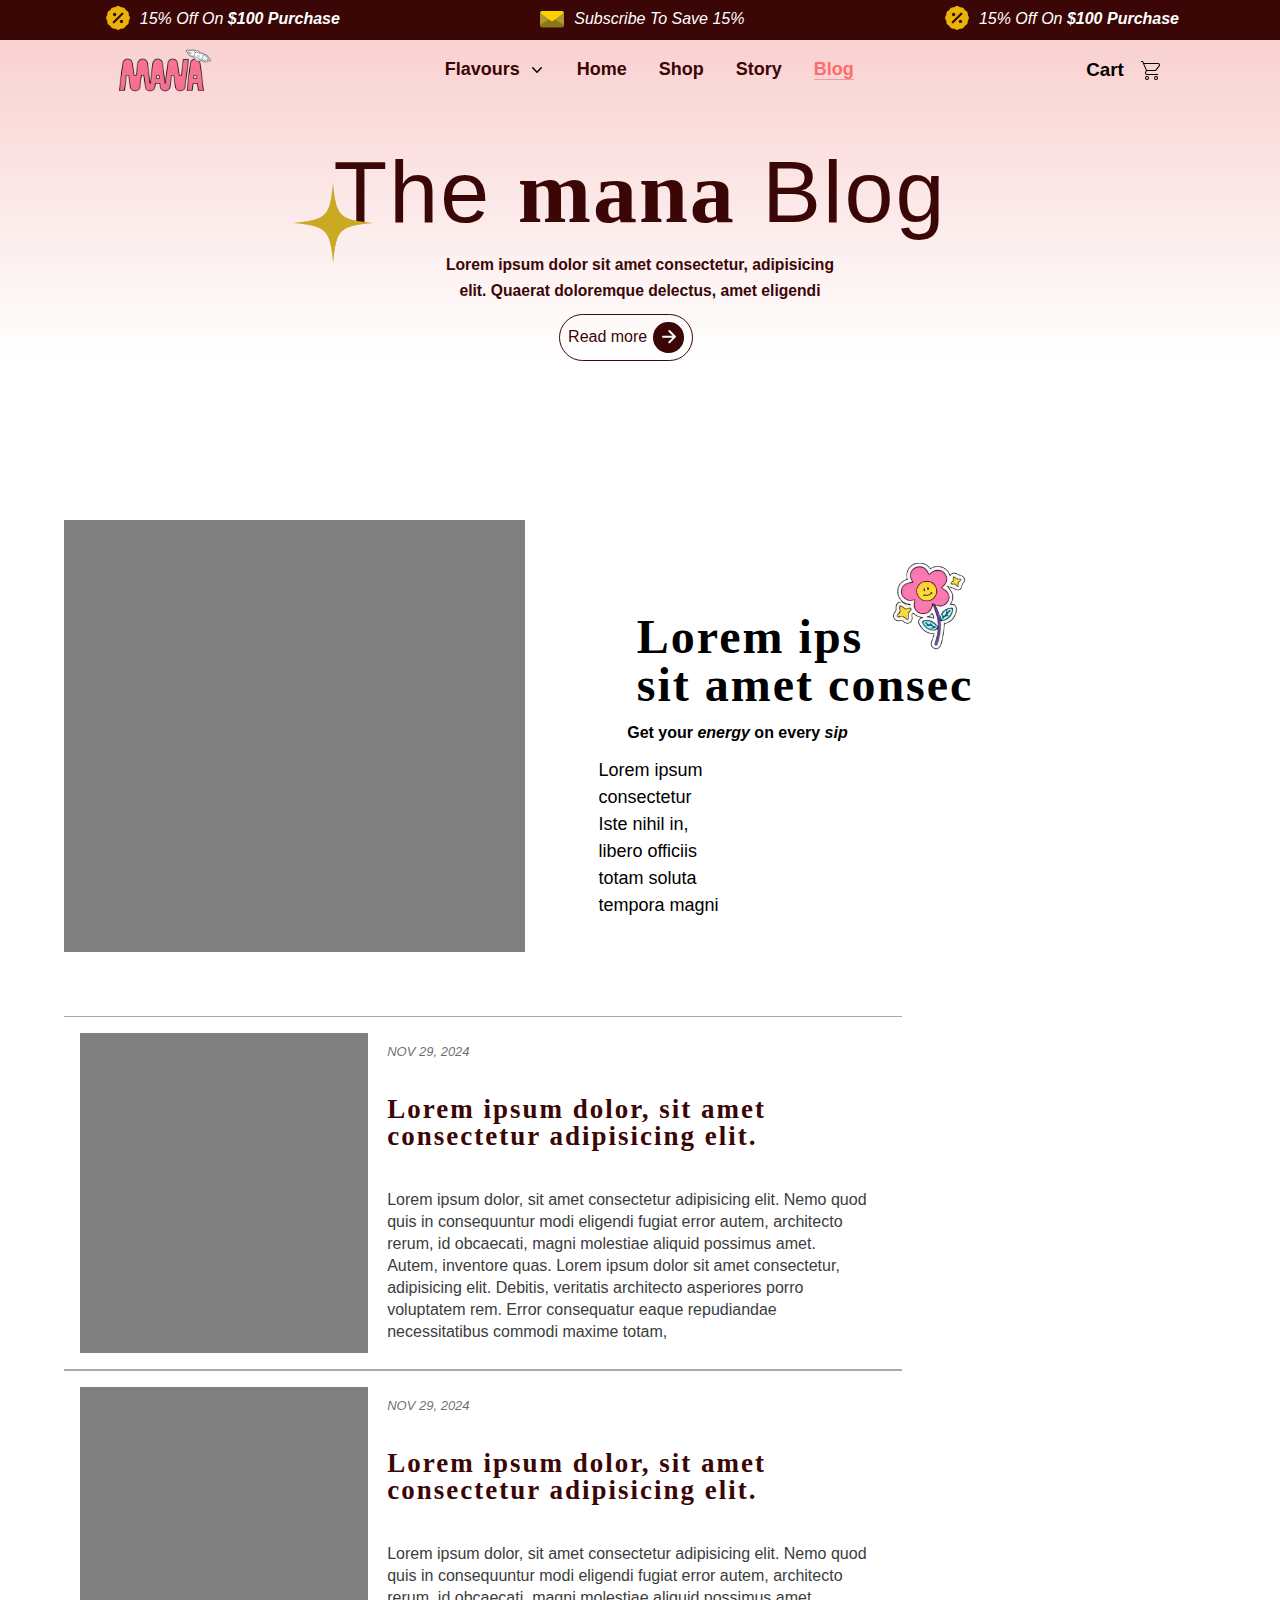
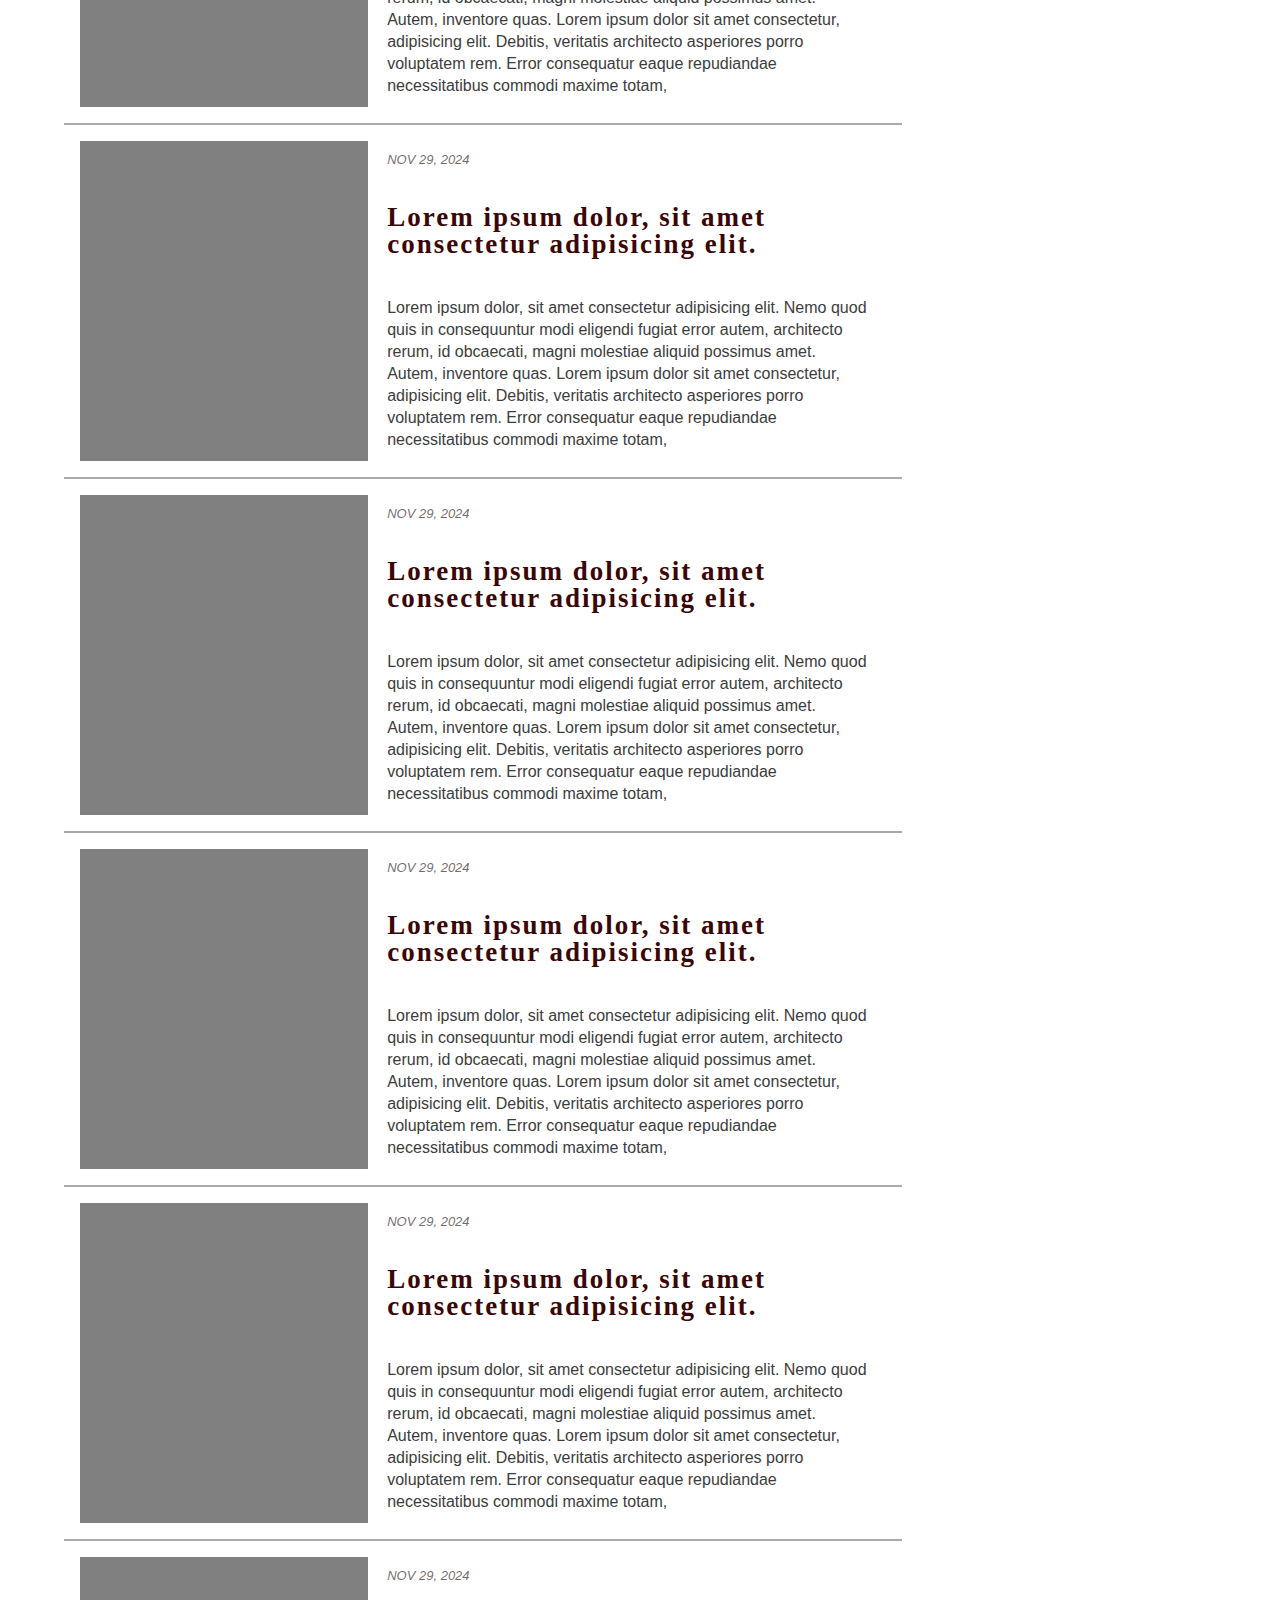
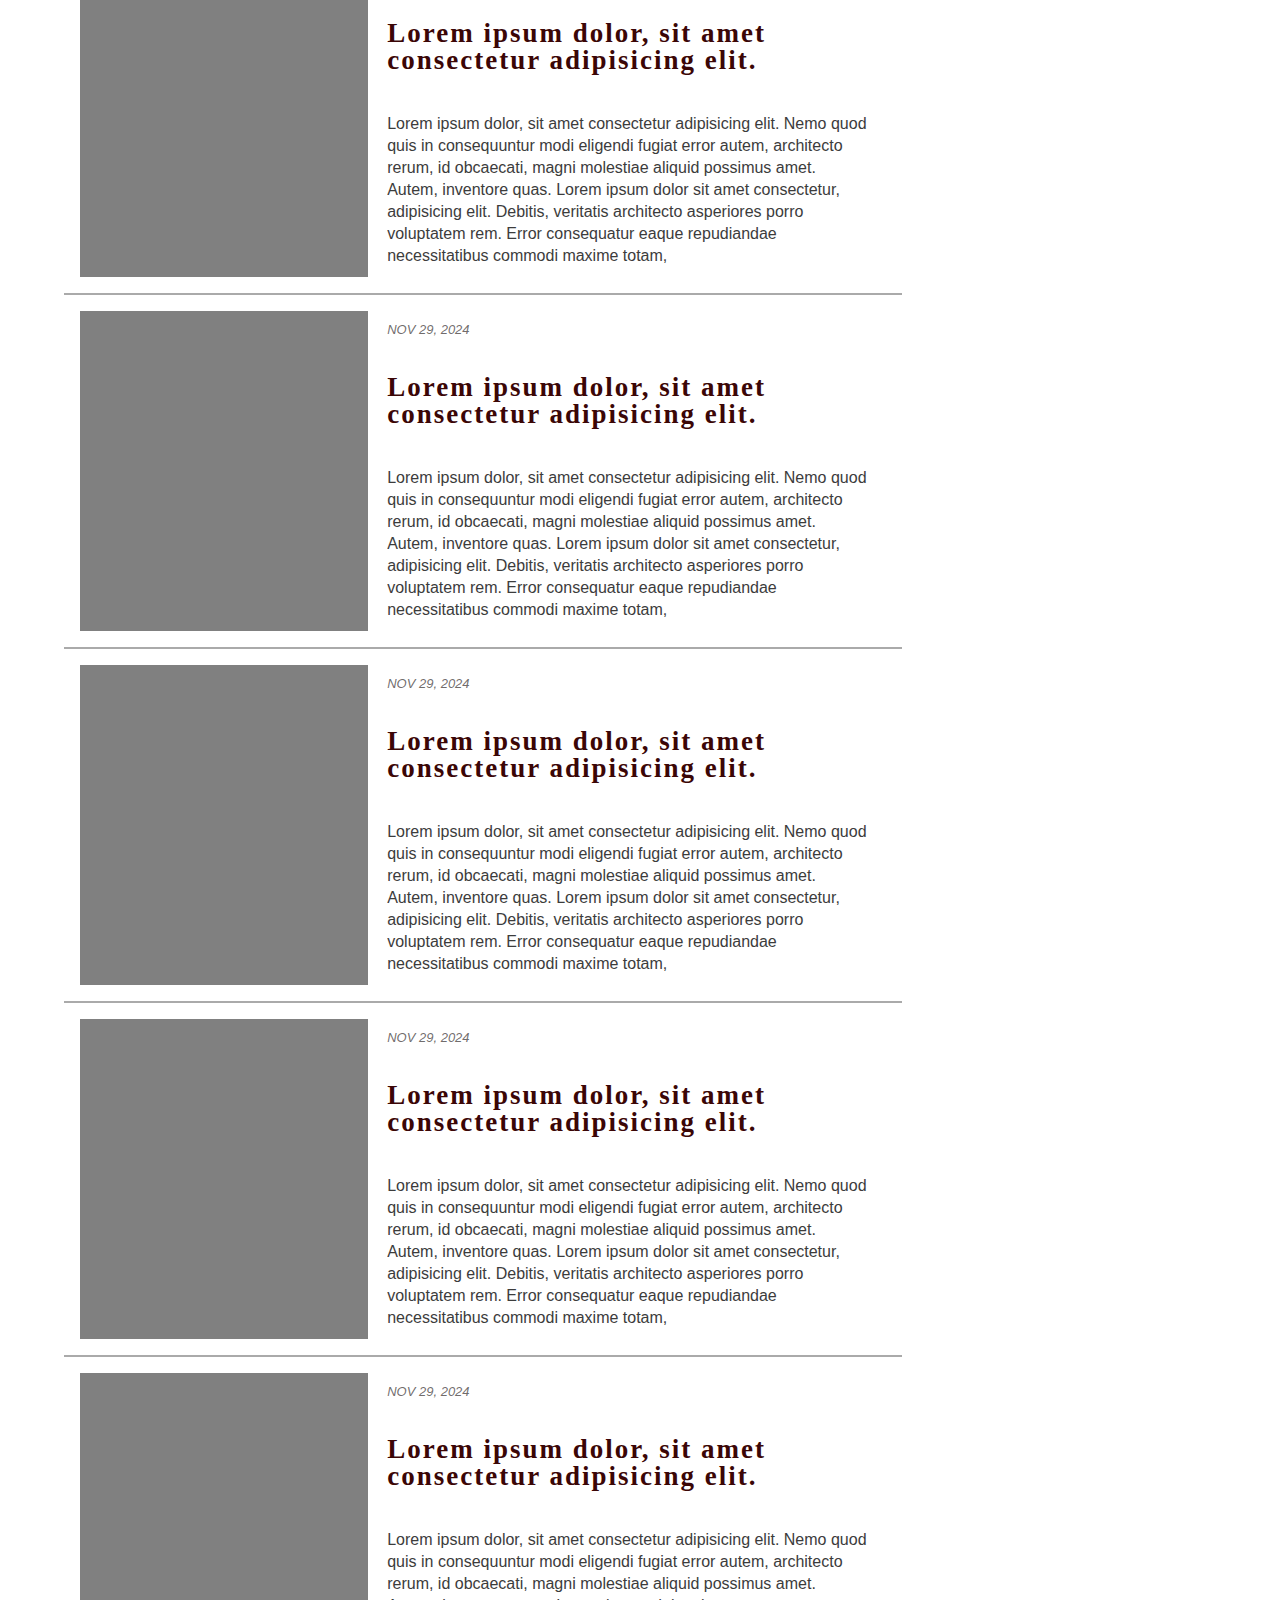
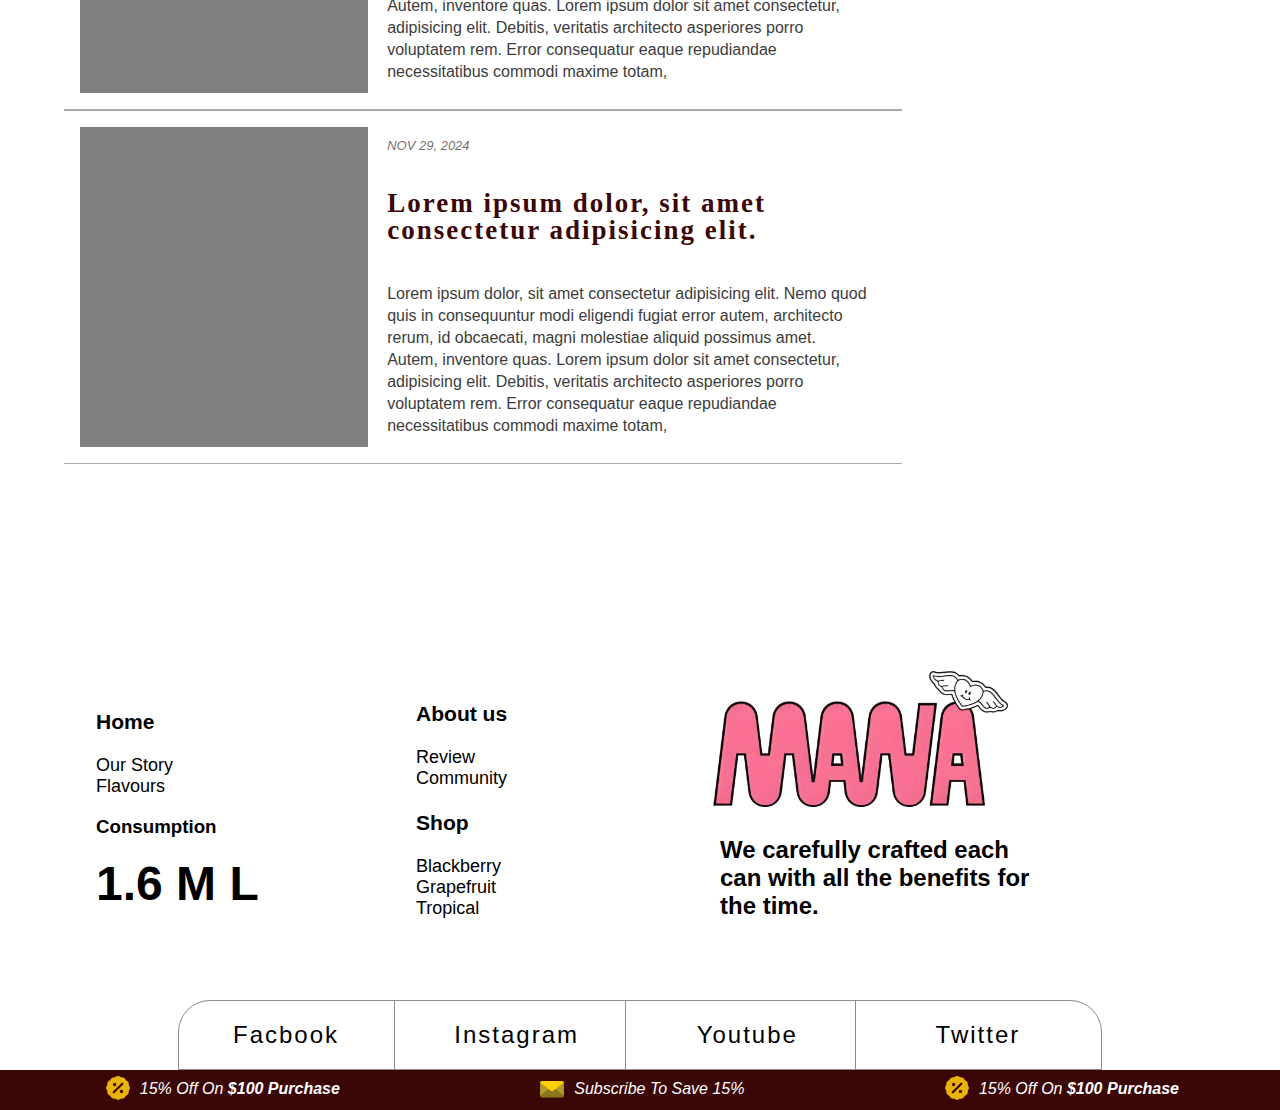
==== blog.html @ 2d3f2425 "alot of changes" ====
<!DOCTYPE html>
<html lang="en">
<head>
    <meta charset="UTF-8">
    <meta name="viewport" content="width=device-width, initial-scale=1.0">
    <title>mana blog</title>
    <link rel="stylesheet" href="./StyleSheets/blog.css">
    <link rel="stylesheet" href="./StyleSheets/CommonStyles.css">
    <link rel="stylesheet" href="./style.css">
    <link rel="stylesheet" href="./StyleSheets/MediaQueries.css">
    <script defer src="script.js"></script>
</head>
<body>
    <div class="flex-row row-align focusSection" >

        <div class="flex-row focusItems itemF">
            <svg xmlns="http://www.w3.org/2000/svg" width="24px" height="24px" viewBox="0 0 14 14">
                <path fill="#eab308" fill-rule="evenodd" d="M5.514.61a2.395 2.395 0 0 1 3.023 0l.16.13l.202-.033a2.395 2.395 0 0 1 2.618 1.512l.073.191l.191.073a2.395 2.395 0 0 1 1.512 2.618l-.033.203l.13.159l-.341.277l.34-.277c.717.88.717 2.142 0 3.023l-.129.159l.033.202a2.395 2.395 0 0 1-1.512 2.618l-.191.073l-.073.192a2.395 2.395 0 0 1-2.618 1.511l-.203-.032l-.159.129a2.395 2.395 0 0 1-3.023 0l.316-.388l-.316.388l-.159-.13l-.202.033a2.395 2.395 0 0 1-2.618-1.511l-.073-.192l-.192-.073A2.395 2.395 0 0 1 .76 8.847l.033-.202l-.13-.16a2.395 2.395 0 0 1 0-3.022l.13-.16l-.033-.202a2.395 2.395 0 0 1 1.51-2.618l.192-.073l.073-.191A2.395 2.395 0 0 1 5.153.707l.202.033zm4.454 3.422a.625.625 0 0 0-.884 0l-5 5a.625.625 0 1 0 .884.884l5-5a.625.625 0 0 0 0-.884m-4.942-.058a1 1 0 1 0 0 2a1 1 0 0 0 0-2m4 4a1 1 0 1 0 0 2a1 1 0 0 0 0-2" clip-rule="evenodd"/>
            </svg>
            <p>15% off on <strong>$100 purchase</strong></p>
        </div>

        <div class="flex-row focusItems itemF">
            <svg xmlns="http://www.w3.org/2000/svg" width="24px" height="24px" viewBox="0 0 512 512">
                <path fill="#8C771D" d="M511.96 425.623c-.076.14-.204.238-.287.374c-6.971 18.262-24.524 31.291-45.241 31.291H45.711c-1.579 0-3.044-.37-4.584-.517h-.612c-.159-.019-.287-.102-.446-.121c-10.136-1.193-19.259-5.374-26.495-11.827c-.136-.121-.317-.177-.453-.298l.083-.064c-1.707-1.556-3.482-3.051-4.955-4.837A48.452 48.452 0 0 1 .13 425.466c-.03-.042-.068-.072-.091-.117l.045-.038C-1.789 420.137 220.743 252 220.743 252c27.59-20.913 42.265-20.589 70.164 0c0 0 222.857 168.273 220.916 173.519l.137.104z"/>
                <path fill="#B3992A" d="M256.133 232.687L1.216 423.874V153.025c0-26.4 21.397-47.797 47.797-47.797h414.24c26.4 0 47.797 21.397 47.797 47.797v270.849L256.133 232.687z"/>
                <path fill="#FFD001" d="M3.984 136.661c.074-.138.201-.234.283-.368c6.864-17.981 24.146-30.809 44.543-30.809h414.238c1.554 0 2.997.364 4.514.509h.602c.156.019.283.1.439.119c9.979 1.175 18.963 5.291 26.086 11.645c.134.119.312.175.446.294l-.082.063c1.681 1.532 3.428 3.004 4.878 4.763a47.745 47.745 0 0 1 7.994 13.939c.03.041.067.071.089.115l-.045.037c1.844 5.094-217.258 170.64-217.258 170.64c-27.165 20.591-41.613 20.271-69.083 0c0 0-219.422-165.68-217.511-170.845l-.133-.102z"/>
            </svg>
            <p>Subscribe to save 15%</p>
        </div>

        <div class="flex-row focusItems hide1000 itemF">
            <svg xmlns="http://www.w3.org/2000/svg" width="24px" height="24px" viewBox="0 0 14 14">
                <path fill="#eab308" fill-rule="evenodd" d="M5.514.61a2.395 2.395 0 0 1 3.023 0l.16.13l.202-.033a2.395 2.395 0 0 1 2.618 1.512l.073.191l.191.073a2.395 2.395 0 0 1 1.512 2.618l-.033.203l.13.159l-.341.277l.34-.277c.717.88.717 2.142 0 3.023l-.129.159l.033.202a2.395 2.395 0 0 1-1.512 2.618l-.191.073l-.073.192a2.395 2.395 0 0 1-2.618 1.511l-.203-.032l-.159.129a2.395 2.395 0 0 1-3.023 0l.316-.388l-.316.388l-.159-.13l-.202.033a2.395 2.395 0 0 1-2.618-1.511l-.073-.192l-.192-.073A2.395 2.395 0 0 1 .76 8.847l.033-.202l-.13-.16a2.395 2.395 0 0 1 0-3.022l.13-.16l-.033-.202a2.395 2.395 0 0 1 1.51-2.618l.192-.073l.073-.191A2.395 2.395 0 0 1 5.153.707l.202.033zm4.454 3.422a.625.625 0 0 0-.884 0l-5 5a.625.625 0 1 0 .884.884l5-5a.625.625 0 0 0 0-.884m-4.942-.058a1 1 0 1 0 0 2a1 1 0 0 0 0-2m4 4a1 1 0 1 0 0 2a1 1 0 0 0 0-2" clip-rule="evenodd"/>
            </svg>
            <p>15% off on <strong>$100 purchase</strong></p>
        </div>
    </div>

    <div id="topSect" style="height: 20em;">
        <nav class="flex-row row-align">
            <div style="width: 6em; height: 3em;">
                <img src="./assets/images/LOGO.png" alt="logo" width="100%" height="100%">
            </div>

            <div>
                <ul class="hide1000">
                    <li>
                        <div class="dropdown">
                            <!-- drop button  -->
                            <a href="#" class="dropbtn flex-row navItem transition200">
                                Flavours
                                <svg class="transition200" xmlns="http://www.w3.org/2000/svg" width="16px" height="16px"
                                    viewBox="0 0 16 16">
                                    <path fill="none" stroke="#000000" stroke-linecap="round" stroke-linejoin="round"
                                        stroke-width="1.5" d="M3.75 5.75L8 10.25l4.25-4.5" />
                                </svg>
                            </a>
                            <!-- drop content  -->
                            <div class="dropdown-content transition200">
                                <a href="#">Lemon <img src="./assets/icons/lemon_.png" alt=""></a>
                                <a href="#">Mango <img src="./assets/icons/mango_.png" alt=""></a>
                                <a href="#">Cherry <img src="./assets/icons/cherries_.png" alt=""></a>
                                <a href="#">More... </a>
                            </div>
                        </div>
                    </li>
                    <li><a class="navItem transition200" href="./index.html">Home</a></li>
                    <li><a class="navItem transition200" href="./shop.html">Shop</a> </li>
                    <li><a class="navItem transition200" href="./story.html">Story</a></li>
                    <li><a class="selceted" href="">Blog</a></li>
                </ul>
            </div>

            <div id="sidebar" class="flex-col">
                <ul class="flex-col p-abs">
                    <li onclick="sidebarClose()" style="border: none; width: 24px; height: 24px;">
                        <svg xmlns="http://www.w3.org/2000/svg" width="100%" height="100%" viewBox="0 -960 960 960"
                            fill="#e8eaed">
                            <path
                                d="m256-200-56-56 224-224-224-224 56-56 224 224 224-224 56 56-224 224 224 224-56 56-224-224-224 224Z" />
                        </svg>
                    </li>

                    <li id="sideDrop" style="border: none;">
                        <details class="sideItem flex-row row-align">
                            <summary>
                                Flavours
                                <svg class="transition200" xmlns="http://www.w3.org/2000/svg" width="16px" height="16px"
                                    viewBox="0 0 16 16">
                                    <path fill="none" stroke="#fff" stroke-linecap="round" stroke-linejoin="round"
                                        stroke-width="1.5" d="M3.75 5.75L8 10.25l4.25-4.5" />
                                </svg>
                            </summary>
                            <ul class="flex-col">
                                <li><a class="flex-row row-align gap" href="#"><img src="./assets/icons/lemon_.png"
                                            alt="">Lemon</a></li>
                                <li><a class="flex-row row-align gap" href="#"><img src="./assets/icons/mango_.png"
                                            alt="">Mango</a></li>
                                <li><a class="flex-row row-align gap" href="#"><img src="./assets/icons/cherries_.png"
                                            alt="">Cherry</a></li>
                                <li><a class="flex-row row-align gap" href="#">More... </a></li>
                            </ul>
                        </details>
                    </li>
                    <li class="sideItem transition200"><a style="color: white;" href="./index.html">Home</a></li>
                    <li class="sideItem transition200"><a style="color: white;" href="./shop.html">Shop</a></li>
                    <li class="selceted">Blog</li>
                    <li class="sideItem transition200"><a style="color: white;"  href="./story.html">Story</a></li>
                </ul>
            </div>

            <div class="flex-row row-align" class="flex-row row-align" style="gap: 0.5em;">
                <div onclick="sideBarOpen()" id="hamburger" class="flex-row row-align">
                    <svg xmlns="http://www.w3.org/2000/svg" height="24px" viewBox="0 -960 960 960" width="24px"
                        fill="#696969">
                        <path d="M120-240v-80h720v80H120Zm0-200v-80h720v80H120Zm0-200v-80h720v80H120Z" />
                    </svg>
                </div>
                <div id="cart" class="flex-row row-align">
                    <h3>Cart</h3>
                    <div class="circle flex-row row-align" style="background-color: transparent;">
                        <svg xmlns="http://www.w3.org/2000/svg" width="24px" height="24px" viewBox="0 0 24 24">
                            <path fill="#000"
                                d="M16 18a2 2 0 0 1 2 2a2 2 0 0 1-2 2a2 2 0 0 1-2-2a2 2 0 0 1 2-2m0 1a1 1 0 0 0-1 1a1 1 0 0 0 1 1a1 1 0 0 0 1-1a1 1 0 0 0-1-1m-9-1a2 2 0 0 1 2 2a2 2 0 0 1-2 2a2 2 0 0 1-2-2a2 2 0 0 1 2-2m0 1a1 1 0 0 0-1 1a1 1 0 0 0 1 1a1 1 0 0 0 1-1a1 1 0 0 0-1-1M18 6H4.27l2.55 6H15c.33 0 .62-.16.8-.4l3-4c.13-.17.2-.38.2-.6a1 1 0 0 0-1-1m-3 7H6.87l-.77 1.56L6 15a1 1 0 0 0 1 1h11v1H7a2 2 0 0 1-2-2a2 2 0 0 1 .25-.97l.72-1.47L2.34 4H1V3h2l.85 2H18a2 2 0 0 1 2 2c0 .5-.17.92-.45 1.26l-2.91 3.89c-.36.51-.96.85-1.64.85Z" />
                        </svg>
                    </div>
                </div>
            </div>
        </nav>

        <section class="container" style="height: 15em;">
            <div id="heroText">
                <div id="heroOverlay" class="p-rel">
                    <h1 style="font-family: 'Gill Sans', sans-serif; font-weight: lighter; margin-bottom: 0.2em;">The <span style="font-family: crimsonBold;font-weight: bold;">mana</span> Blog</h1>
                    <div id="starsImg" class="p-abs">
                        <!-- <img src="./assets/images/stars.png" alt=""> -->
                    </div>
                    <p class="p-none m-none">
                        <small style="font-size: 0.7em;">Lorem ipsum dolor sit amet consectetur, adipisicing elit. Quaerat doloremque delectus, amet eligendi temporibus, distinctio labore eum ea saepe numquam dolore voluptatibus aperiam repellat veritatis sit quod officia neque obcaecati!</small>
                    </p>
                    <div class="mainBtn flex-row row-align p-abs transition200">
                        <a href="#" class="flex-row row-align">Read more
                            <div class="circle" style="padding: 0.2em;">
                                <svg xmlns="http://www.w3.org/2000/svg" width="undefined" height="undefined" viewBox="-5 -5 24 24">
                                    <path fill="#ffffff" d="m10.586 5.657l-3.95-3.95A1 1 0 0 1 8.05.293l5.657 5.657a.997.997 0 0 1 0 1.414L8.05 13.021a1 1 0 1 1-1.414-1.414l3.95-3.95H1a1 1 0 1 1 0-2h9.586z"/>
                                </svg>
                            </div>
                        </a>
                    </div>
                </div>
            </div>


        </section>
    </div> 
    
    <section  class="container flex-row" id="showCasing">
        <div class="flex-row showCaseSec" id="showCaseMain">
            <div id="showCaseImg" class="show flex-col" style="align-items: center; justify-content: end; background-color: gray; height: 100%; width: 40%;">
                <!-- <img class="canWithFood" src="./assets/images/canWithFood.jpeg" alt=""> -->
            </div>

            <div id="showCaseHead" class="show flex-col">
                <h1>
                    Lorem ips
                    <img src="./assets/icons/happyFlower.png" alt="" width="100px" height="100px">
                    sit amet consec
                </h1>
                <h4>Get your <em>energy</em> on every <em>sip</em></h4>
                <ul class="Lstyle-none flex-col">
                    <li>Lorem ipsum  </li>
                    <li>consectetur </li>
                    <li>Iste nihil in,</li>
                    <li>libero officiis </li>
                    <li>totam soluta </li>
                    <li>tempora magni </li>
                </ul>
            </div>

        </div>

        <!-- <div class="flex-col showCaseSec" id="showCaseContent" >
            <div id="showCaseContentImg" class="show flex-col" style="height: 60%;">
                <div id="main-img-lg" class="p-rel" style="background-color: gray;">
                    <img src="./assets/images/canonbooks.jpg" loading="lazy" alt="lgImg" width="100%" height="100%">
                    <div id="main-img-sm" class="p-abs" style="background-color: gray;">
                        <img src="./assets/images/canwith[1].jpg" loading="lazy" alt="smImg" width="100%" height="100%">
                    </div>
                </div>
            </div>

            <div id="showCaseContentTxt" class="show flex-row" style="height: 20%;">
                <div class="flex-col" style="justify-content: center;width: 60%; height: 100%;">
                    <h3 style="font-weight: 300;">
                        Lorem ipsum dolor sit amet consectetur adipisicing elit. 
                        Consequuntur adipisci soluta dolores quam maxime. Reiciendis 
                        temporibus molestias debitis omnis deserunt enim, fugit, illum, 
                        blanditiis nesciunt laboriosam ex minima libero esse.
                    </h3>
                    <a href="#" class="flex-row" style="width: 8em; font-weight: bold;"> Read more  
                        <svg xmlns="http://www.w3.org/2000/svg" height="24px" viewBox="0 -960 960 960" width="24px" fill="#000"><path d="m480-320 160-160-160-160-56 56 64 64H320v80h168l-64 64 56 56Zm0 240q-83 0-156-31.5T197-197q-54-54-85.5-127T80-480q0-83 31.5-156T197-763q54-54 127-85.5T480-880q83 0 156 31.5T763-763q54 54 85.5 127T880-480q0 83-31.5 156T763-197q-54 54-127 85.5T480-80Zm0-80q134 0 227-93t93-227q0-134-93-227t-227-93q-134 0-227 93t-93 227q0 134 93 227t227 93Zm0-320Z"/></svg>             
                    </a>
                </div>
            </div>
        </div> -->
    </section>

    <section id="allBlogs" class="container flex-col">
        <div class="blog flex-row">
            <div class="blogImg"></div>

            <div class="blogContent flex-col">
                <div class="blogDate">
                    <address>NOV 29, 2024</address>
                </div>
                <div class="blogTitle">
                    <h2>
                        Lorem ipsum dolor, sit amet consectetur adipisicing elit. 
                    </h2>
                </div>
                <div class="blogText">
                    <small>
                        Lorem ipsum dolor, sit amet consectetur adipisicing elit. Nemo quod quis in consequuntur modi eligendi fugiat error autem, architecto rerum, id obcaecati, magni molestiae aliquid possimus amet. Autem, inventore quas.
                        Lorem ipsum dolor sit amet consectetur, adipisicing elit. Debitis, veritatis architecto asperiores porro voluptatem rem. Error consequatur eaque repudiandae necessitatibus commodi maxime totam,
                    </small>
                </div>
            </div>
        </div>

        <div class="blog flex-row">
            <div class="blogImg"></div>

            <div class="blogContent flex-col">
                <div class="blogDate">
                    <address>NOV 29, 2024</address>
                </div>
                <div class="blogTitle">
                    <h2>
                        Lorem ipsum dolor, sit amet consectetur adipisicing elit. 
                    </h2>
                </div>
                <div class="blogText">
                    <small>
                        Lorem ipsum dolor, sit amet consectetur adipisicing elit. Nemo quod quis in consequuntur modi eligendi fugiat error autem, architecto rerum, id obcaecati, magni molestiae aliquid possimus amet. Autem, inventore quas.
                        Lorem ipsum dolor sit amet consectetur, adipisicing elit. Debitis, veritatis architecto asperiores porro voluptatem rem. Error consequatur eaque repudiandae necessitatibus commodi maxime totam,
                    </small>
                </div>
            </div>
        </div>

        <div class="blog flex-row">
            <div class="blogImg"></div>

            <div class="blogContent flex-col">
                <div class="blogDate">
                    <address>NOV 29, 2024</address>
                </div>
                <div class="blogTitle">
                    <h2>
                        Lorem ipsum dolor, sit amet consectetur adipisicing elit. 
                    </h2>
                </div>
                <div class="blogText">
                    <small>
                        Lorem ipsum dolor, sit amet consectetur adipisicing elit. Nemo quod quis in consequuntur modi eligendi fugiat error autem, architecto rerum, id obcaecati, magni molestiae aliquid possimus amet. Autem, inventore quas.
                        Lorem ipsum dolor sit amet consectetur, adipisicing elit. Debitis, veritatis architecto asperiores porro voluptatem rem. Error consequatur eaque repudiandae necessitatibus commodi maxime totam,
                    </small>
                </div>
            </div>
        </div>

        <div class="blog flex-row">
            <div class="blogImg"></div>

            <div class="blogContent flex-col">
                <div class="blogDate">
                    <address>NOV 29, 2024</address>
                </div>
                <div class="blogTitle">
                    <h2>
                        Lorem ipsum dolor, sit amet consectetur adipisicing elit. 
                    </h2>
                </div>
                <div class="blogText">
                    <small>
                        Lorem ipsum dolor, sit amet consectetur adipisicing elit. Nemo quod quis in consequuntur modi eligendi fugiat error autem, architecto rerum, id obcaecati, magni molestiae aliquid possimus amet. Autem, inventore quas.
                        Lorem ipsum dolor sit amet consectetur, adipisicing elit. Debitis, veritatis architecto asperiores porro voluptatem rem. Error consequatur eaque repudiandae necessitatibus commodi maxime totam,
                    </small>
                </div>
            </div>
        </div>

        <div class="blog flex-row">
            <div class="blogImg"></div>

            <div class="blogContent flex-col">
                <div class="blogDate">
                    <address>NOV 29, 2024</address>
                </div>
                <div class="blogTitle">
                    <h2>
                        Lorem ipsum dolor, sit amet consectetur adipisicing elit. 
                    </h2>
                </div>
                <div class="blogText">
                    <small>
                        Lorem ipsum dolor, sit amet consectetur adipisicing elit. Nemo quod quis in consequuntur modi eligendi fugiat error autem, architecto rerum, id obcaecati, magni molestiae aliquid possimus amet. Autem, inventore quas.
                        Lorem ipsum dolor sit amet consectetur, adipisicing elit. Debitis, veritatis architecto asperiores porro voluptatem rem. Error consequatur eaque repudiandae necessitatibus commodi maxime totam,
                    </small>
                </div>
            </div>
        </div>

        <div class="blog flex-row">
            <div class="blogImg"></div>

            <div class="blogContent flex-col">
                <div class="blogDate">
                    <address>NOV 29, 2024</address>
                </div>
                <div class="blogTitle">
                    <h2>
                        Lorem ipsum dolor, sit amet consectetur adipisicing elit. 
                    </h2>
                </div>
                <div class="blogText">
                    <small>
                        Lorem ipsum dolor, sit amet consectetur adipisicing elit. Nemo quod quis in consequuntur modi eligendi fugiat error autem, architecto rerum, id obcaecati, magni molestiae aliquid possimus amet. Autem, inventore quas.
                        Lorem ipsum dolor sit amet consectetur, adipisicing elit. Debitis, veritatis architecto asperiores porro voluptatem rem. Error consequatur eaque repudiandae necessitatibus commodi maxime totam,
                    </small>
                </div>
            </div>
        </div>

        <div class="blog flex-row">
            <div class="blogImg"></div>

            <div class="blogContent flex-col">
                <div class="blogDate">
                    <address>NOV 29, 2024</address>
                </div>
                <div class="blogTitle">
                    <h2>
                        Lorem ipsum dolor, sit amet consectetur adipisicing elit. 
                    </h2>
                </div>
                <div class="blogText">
                    <small>
                        Lorem ipsum dolor, sit amet consectetur adipisicing elit. Nemo quod quis in consequuntur modi eligendi fugiat error autem, architecto rerum, id obcaecati, magni molestiae aliquid possimus amet. Autem, inventore quas.
                        Lorem ipsum dolor sit amet consectetur, adipisicing elit. Debitis, veritatis architecto asperiores porro voluptatem rem. Error consequatur eaque repudiandae necessitatibus commodi maxime totam,
                    </small>
                </div>
            </div>
        </div>

        <div class="blog flex-row">
            <div class="blogImg"></div>

            <div class="blogContent flex-col">
                <div class="blogDate">
                    <address>NOV 29, 2024</address>
                </div>
                <div class="blogTitle">
                    <h2>
                        Lorem ipsum dolor, sit amet consectetur adipisicing elit. 
                    </h2>
                </div>
                <div class="blogText">
                    <small>
                        Lorem ipsum dolor, sit amet consectetur adipisicing elit. Nemo quod quis in consequuntur modi eligendi fugiat error autem, architecto rerum, id obcaecati, magni molestiae aliquid possimus amet. Autem, inventore quas.
                        Lorem ipsum dolor sit amet consectetur, adipisicing elit. Debitis, veritatis architecto asperiores porro voluptatem rem. Error consequatur eaque repudiandae necessitatibus commodi maxime totam,
                    </small>
                </div>
            </div>
        </div>

        <div class="blog flex-row">
            <div class="blogImg"></div>

            <div class="blogContent flex-col">
                <div class="blogDate">
                    <address>NOV 29, 2024</address>
                </div>
                <div class="blogTitle">
                    <h2>
                        Lorem ipsum dolor, sit amet consectetur adipisicing elit. 
                    </h2>
                </div>
                <div class="blogText">
                    <small>
                        Lorem ipsum dolor, sit amet consectetur adipisicing elit. Nemo quod quis in consequuntur modi eligendi fugiat error autem, architecto rerum, id obcaecati, magni molestiae aliquid possimus amet. Autem, inventore quas.
                        Lorem ipsum dolor sit amet consectetur, adipisicing elit. Debitis, veritatis architecto asperiores porro voluptatem rem. Error consequatur eaque repudiandae necessitatibus commodi maxime totam,
                    </small>
                </div>
            </div>
        </div>

        <div class="blog flex-row">
            <div class="blogImg"></div>

            <div class="blogContent flex-col">
                <div class="blogDate">
                    <address>NOV 29, 2024</address>
                </div>
                <div class="blogTitle">
                    <h2>
                        Lorem ipsum dolor, sit amet consectetur adipisicing elit. 
                    </h2>
                </div>
                <div class="blogText">
                    <small>
                        Lorem ipsum dolor, sit amet consectetur adipisicing elit. Nemo quod quis in consequuntur modi eligendi fugiat error autem, architecto rerum, id obcaecati, magni molestiae aliquid possimus amet. Autem, inventore quas.
                        Lorem ipsum dolor sit amet consectetur, adipisicing elit. Debitis, veritatis architecto asperiores porro voluptatem rem. Error consequatur eaque repudiandae necessitatibus commodi maxime totam,
                    </small>
                </div>
            </div>
        </div>

        <div class="blog flex-row">
            <div class="blogImg"></div>

            <div class="blogContent flex-col">
                <div class="blogDate">
                    <address>NOV 29, 2024</address>
                </div>
                <div class="blogTitle">
                    <h2>
                        Lorem ipsum dolor, sit amet consectetur adipisicing elit. 
                    </h2>
                </div>
                <div class="blogText">
                    <small>
                        Lorem ipsum dolor, sit amet consectetur adipisicing elit. Nemo quod quis in consequuntur modi eligendi fugiat error autem, architecto rerum, id obcaecati, magni molestiae aliquid possimus amet. Autem, inventore quas.
                        Lorem ipsum dolor sit amet consectetur, adipisicing elit. Debitis, veritatis architecto asperiores porro voluptatem rem. Error consequatur eaque repudiandae necessitatibus commodi maxime totam,
                    </small>
                </div>
            </div>
        </div>

        <div class="blog flex-row">
            <div class="blogImg"></div>

            <div class="blogContent flex-col">
                <div class="blogDate">
                    <address>NOV 29, 2024</address>
                </div>
                <div class="blogTitle">
                    <h2>
                        Lorem ipsum dolor, sit amet consectetur adipisicing elit. 
                    </h2>
                </div>
                <div class="blogText">
                    <small>
                        Lorem ipsum dolor, sit amet consectetur adipisicing elit. Nemo quod quis in consequuntur modi eligendi fugiat error autem, architecto rerum, id obcaecati, magni molestiae aliquid possimus amet. Autem, inventore quas.
                        Lorem ipsum dolor sit amet consectetur, adipisicing elit. Debitis, veritatis architecto asperiores porro voluptatem rem. Error consequatur eaque repudiandae necessitatibus commodi maxime totam,
                    </small>
                </div>
            </div>
        </div>
        
    </section>

    <section id="FooterLinks" class="flex-row">

        <div id="Flinks" class="flex-row">

            <div class="flex-col FlinksPill" >

                <div class="flex-col FlinksContent" >
                    <ul class="Lstyle-none flex-col">
                        <h3>Home</h3>
                        <li>Our Story</li>
                        <li>Flavours</li>
                    </ul>
                </div>

                <div class="flex-col FlinksContent">
                    <h3>Consumption</h3>
                    <h1><strong style="font-weight: 900;">1.6 M</strong> L</h1>
                </div>

            </div>

            <div class="flex-col FlinksPill">

                <div class="flex-col FlinksContent">
                    
                    <ul class="Lstyle-none flex-col">
                        <h3>About us</h3>
                        <li>Review</li>
                        <li>Community</li>
                    </ul>

                </div>
                
                <div class="flex-col FlinksContent">

                    <ul class="Lstyle-none flex-col">
                        <h3>Shop</h3>
                        <li>Blackberry</li>
                        <li>Grapefruit</li>
                        <li>Tropical</li>

                    </ul>

                </div>
            </div>

        </div>

        <div id="FooterLogo" class="flex-col">
            <div id="logoF">
                <img src="./assets/images/LOGO.png" alt="" width="100%" height="100%">
            </div>
            <div id="BrandLine" class="flex-row" style="margin-left: 1em;">
                <h2>We carefully crafted each can with all the benefits for the time.</h2>
            </div>
        </div>

        
    </section>

    <footer class="container">
        <div class="flex-row" id="footerContent"> 
            <div class="foot flex-row row-align">
                <h2>Facbook</h2>
            </div>

            <div class="foot flex-row row-align">
                <h2>Instagram</h2>
            </div>

            <div class="foot flex-row row-align">
                <h2>Youtube</h2>
            </div>

            <div class="foot flex-row row-align" style="border: none;">
                <h2>Twitter</h2>
            </div>
        </div>
    </footer>

    <div class="flex-row row-align focusSection" >

        <div class="flex-row focusItems itemF">
            <svg xmlns="http://www.w3.org/2000/svg" width="24px" height="24px" viewBox="0 0 14 14">
                <path fill="#eab308" fill-rule="evenodd" d="M5.514.61a2.395 2.395 0 0 1 3.023 0l.16.13l.202-.033a2.395 2.395 0 0 1 2.618 1.512l.073.191l.191.073a2.395 2.395 0 0 1 1.512 2.618l-.033.203l.13.159l-.341.277l.34-.277c.717.88.717 2.142 0 3.023l-.129.159l.033.202a2.395 2.395 0 0 1-1.512 2.618l-.191.073l-.073.192a2.395 2.395 0 0 1-2.618 1.511l-.203-.032l-.159.129a2.395 2.395 0 0 1-3.023 0l.316-.388l-.316.388l-.159-.13l-.202.033a2.395 2.395 0 0 1-2.618-1.511l-.073-.192l-.192-.073A2.395 2.395 0 0 1 .76 8.847l.033-.202l-.13-.16a2.395 2.395 0 0 1 0-3.022l.13-.16l-.033-.202a2.395 2.395 0 0 1 1.51-2.618l.192-.073l.073-.191A2.395 2.395 0 0 1 5.153.707l.202.033zm4.454 3.422a.625.625 0 0 0-.884 0l-5 5a.625.625 0 1 0 .884.884l5-5a.625.625 0 0 0 0-.884m-4.942-.058a1 1 0 1 0 0 2a1 1 0 0 0 0-2m4 4a1 1 0 1 0 0 2a1 1 0 0 0 0-2" clip-rule="evenodd"/>
            </svg>
            <p>15% off on <strong>$100 purchase</strong></p>
        </div>

        <div class="flex-row focusItems itemF">
            <svg xmlns="http://www.w3.org/2000/svg" width="24px" height="24px" viewBox="0 0 512 512">
                <path fill="#8C771D" d="M511.96 425.623c-.076.14-.204.238-.287.374c-6.971 18.262-24.524 31.291-45.241 31.291H45.711c-1.579 0-3.044-.37-4.584-.517h-.612c-.159-.019-.287-.102-.446-.121c-10.136-1.193-19.259-5.374-26.495-11.827c-.136-.121-.317-.177-.453-.298l.083-.064c-1.707-1.556-3.482-3.051-4.955-4.837A48.452 48.452 0 0 1 .13 425.466c-.03-.042-.068-.072-.091-.117l.045-.038C-1.789 420.137 220.743 252 220.743 252c27.59-20.913 42.265-20.589 70.164 0c0 0 222.857 168.273 220.916 173.519l.137.104z"/>
                <path fill="#B3992A" d="M256.133 232.687L1.216 423.874V153.025c0-26.4 21.397-47.797 47.797-47.797h414.24c26.4 0 47.797 21.397 47.797 47.797v270.849L256.133 232.687z"/>
                <path fill="#FFD001" d="M3.984 136.661c.074-.138.201-.234.283-.368c6.864-17.981 24.146-30.809 44.543-30.809h414.238c1.554 0 2.997.364 4.514.509h.602c.156.019.283.1.439.119c9.979 1.175 18.963 5.291 26.086 11.645c.134.119.312.175.446.294l-.082.063c1.681 1.532 3.428 3.004 4.878 4.763a47.745 47.745 0 0 1 7.994 13.939c.03.041.067.071.089.115l-.045.037c1.844 5.094-217.258 170.64-217.258 170.64c-27.165 20.591-41.613 20.271-69.083 0c0 0-219.422-165.68-217.511-170.845l-.133-.102z"/>
            </svg>
            <p>Subscribe to save 15%</p>
        </div>

        <div class="flex-row focusItems hide1000 itemF">
            <svg xmlns="http://www.w3.org/2000/svg" width="24px" height="24px" viewBox="0 0 14 14">
                <path fill="#eab308" fill-rule="evenodd" d="M5.514.61a2.395 2.395 0 0 1 3.023 0l.16.13l.202-.033a2.395 2.395 0 0 1 2.618 1.512l.073.191l.191.073a2.395 2.395 0 0 1 1.512 2.618l-.033.203l.13.159l-.341.277l.34-.277c.717.88.717 2.142 0 3.023l-.129.159l.033.202a2.395 2.395 0 0 1-1.512 2.618l-.191.073l-.073.192a2.395 2.395 0 0 1-2.618 1.511l-.203-.032l-.159.129a2.395 2.395 0 0 1-3.023 0l.316-.388l-.316.388l-.159-.13l-.202.033a2.395 2.395 0 0 1-2.618-1.511l-.073-.192l-.192-.073A2.395 2.395 0 0 1 .76 8.847l.033-.202l-.13-.16a2.395 2.395 0 0 1 0-3.022l.13-.16l-.033-.202a2.395 2.395 0 0 1 1.51-2.618l.192-.073l.073-.191A2.395 2.395 0 0 1 5.153.707l.202.033zm4.454 3.422a.625.625 0 0 0-.884 0l-5 5a.625.625 0 1 0 .884.884l5-5a.625.625 0 0 0 0-.884m-4.942-.058a1 1 0 1 0 0 2a1 1 0 0 0 0-2m4 4a1 1 0 1 0 0 2a1 1 0 0 0 0-2" clip-rule="evenodd"/>
            </svg>
            <p>15% off on <strong>$100 purchase</strong></p>
        </div>
    </div>
    
</body>
</html>
---- StyleSheets/blog.css ----
#heroOverlay {
    h1 {
        margin-bottom: 0%;
    }
    div.mainBtn {
        top: 110%;
        left: 40%;
    }
    p {
        width: 50%;
        height: 2.2em;
        margin: auto;
        overflow: hidden;
    }
}
section#showCasing {
    width: 90vw;
    height: 27em !important;
    justify-content: center;
}
div#showCaseMain {
    width: 100%;
}
div#showCaseHead{
    width: 50% !important;
    height: 100% !important;
    ul {
        width: 80%;
        align-items: start;
        line-height: 1.5em;
    }
    
}

#allBlogs {
    height: 270em;
    margin: 4em auto;
}

.blog {
    width: 70%;
    height: 20em;
    border-top: 1px solid rgba(127, 126, 126, 0.661);
    border-bottom: 1px solid rgba(127, 126, 126, 0.661);
    padding: 1em;
    /* background-color: rgba(250, 180, 180, 0.756); */
}
.blogImg {
    width: 18em;
    background-color: gray;
}
div.blogContent {
    width: 30em;
    margin: 0.2em auto;
    justify-content: space-around;
    align-items: start;
}
.blogDate {
    font-size: small;
    font-weight: lighter;
    color: rgba(99, 93, 93, 0.904);
}
.blogTitle {
    width: 90%;
    font-size: large;
    line-height: 1.5em;
    letter-spacing: 2px;
    color: var(--primary-color);
    h2 {
        font-family: crimsonBold;
        font-weight: bolder;
    }
}
.blogText {
    width: 100%;
    font-size: larger;
    color: rgb(60, 60, 60);
    overflow: hidden;
    small {
        font-weight: lighter;
    }
}

@media (max-width: 1250px) {
    div.blogContent {
        width: 80%;
    }
    .blog {
        width: 90%;
        gap: 1em;
    }
}
@media (max-width: 800px) {
    #showCaseMain {
        width: 100%;
        height: 100%;
        flex-flow: column wrap !important;
        align-items: center !important;
        justify-content: center !important;
        gap: 0em !important;
    }
    #showCaseHead {
        align-items: start !important;
        justify-content: space-around !important;
        h1 {
            width: 100%;
            font-size: 4vw !important;
            line-height: 1em;
            img {
                display: none;
            }
        }
        h4 {
            font-size: 2vw;
            text-align: left;
        }
    }
}
@media (max-width: 550px) {
    section#showCasing {
        margin: 1em auto;
        height: 40em !important;
    }
    #showCaseMain {
        flex-flow: column nowrap !important;
    }
    div#showCaseHead {
        width: 100% !important;
        h1,h4,ul,li {
            width: 100%;
        }
    }
    #showCaseImg {
        width: 100% !important;
    }
}
---- StyleSheets/CommonStyles.css ----
* {
    font-family: Arial, Helvetica, sans-serif;
}


:root {
    --primary-color: rgb(59, 6, 6);
    --secondry-color: rgb(249, 151, 151);
    --tertiary-color: rgb(255, 108, 108);
}

@font-face {
    font-family: crimsonRegular;
    src: url(./assets/fonts/CrimsonText-Regular.ttf);
}

@font-face {
    font-family: crimsonBold;
    src: url(./assets/fonts/CrimsonText-Bold.ttf);
}

@font-face {
    font-family: crimsonItalic;
    src: url(./assets/fonts/CrimsonText-Italic.ttf);
}

@font-face {
    font-family: crimsonSemi;
    src: url(./assets/fonts/CrimsonText-SemiBold.ttf);
}
@property --gradient-angle {
    syntax: "<angle>";
    initial-value: 0deg;
    inherits: false;
}

@keyframes upDown {
    0% {
        transform: translateY(0em) rotate(15deg);
    }
    50% {
        transform: translateY(2em) rotate(15deg);

    }
    100% {
        transform: translateY(0em) rotate(15deg);
    }
}

img,h1,h2,a,li {
    user-select: none;
}

.flex-row {
    display: flex;
    flex-direction: row;
}

.flex-col {
    display: flex;
    flex-direction: column;
}

.row-align {
    align-items: center;
    justify-content: space-around;
}

.gap {
    row-gap: 8px;
}

.container {
    width: 90%;
    margin: 0em auto;
}

.p-none {
    padding: 0;
}

.m-none {
    margin: 0;
}

.mainBtn, .mainBtn2 {
    height: 2.6em;
    border: 1px solid var(--primary-color);
    border-radius: 4em;
    width: 8em;
    right: 0;
    bottom: 40%;
    z-index: 100;
    gap: 1em;
    padding: 0.1em;
}

.mainBtn{
    a {
        justify-content: space-evenly;
        width: 100%;
        height: 100%;
        border-radius: 4em;
    }
}
.mainBtn:hover {
    background-image: conic-gradient(
    from var(--gradient-angle),
    var(--primary-color),
    var(--tertiary-color),
    var(--secondry-color)
    );
    transition: all 200ms linear;
    animation: mainBtnHover 800ms forwards 0s infinite;
    cursor: pointer;
    border: transparent;
    background-clip: border-box;
    a {
        background-color: rgb(248, 218, 218);
    }

    a>div.circle {
        background-color: var(--secondry-color);
    }
}
@keyframes mainBtnHover {
    0% {
        --gradient-angle: 0deg;
    }
    100% {
        --gradient-angle: 360deg;
    }
}

.mainBtn2 {
    height: 2em;
    padding: 0.1em 0.2em;
    position: static;
    align-items: center;
    justify-content: center;
}
.mainBtn2:hover {
    background-color: rgba(255, 156, 156, 0.671);
    transform: scaleX(1.1);
    border: none;
    color: white;
    cursor: pointer;
}
.lg-p {
    font-size: large;
}

.shadow {
    box-shadow: 3px 5px 7px rgba(99, 96, 96, 0.929);
}

.img-contain,
.img-cover {
    background-position: center;
    background-repeat: no-repeat;
}

.img-contain {
    background-size: contain;
}

.img-cover {
    background-size: cover;
}

.bg-blue {
    background-color: blue;
}

.row-100 {
    width: 100%;
}

.bg-white {
    background-color: white;
}

.p-abs {
    position: absolute;
}

.p-rel {
    position: relative;
}

.onHoverProdIcons {
    display: none;
}

.circle {
    width: 24px;
    height: 24px;
}

.lg-circle {
    width: 40px;
    height: 40px;
}

.lg-circle,
.circle {
    background-color: var(--primary-color);
    border-radius: 50%;
    transition: all 200ms linear;
}

.Lstyle-none {
    list-style: none;
}

.transition200 {
    transition: all 200ms linear;
}
.z-index-1 {
    z-index: 1;
}
.border-round {
    border-radius: 50%;
}
#sidebar {
    position: fixed;
    width: 350px;
    height: 100vh;
    background-color: rgba(59, 6, 6, 0.871);
    z-index: 99999;
    right: -400px;
    top: 0%;
    padding: 1em;
    transition: all 500ms ease;
    box-shadow: -2px 0px 5px black;
}
#sidebar ul {
    width: 80%;
    height: 80%;
    align-items: flex-start;
    justify-content: start;
    color: white;
    li {
        width: 100%;
        padding: 0.2em;
        border-bottom: 1px solid rgba(178, 177, 177, 0.776);
        font-size: large;
    }
    li:hover {
        background-color: rgba(110, 108, 108, 0.735);
        cursor: pointer;
    }
}
.rotate180 {
    transform: rotate(180deg);
}
.selceted {
    color: var(--tertiary-color);
    border-bottom: 1px solid var(--secondry-color);
}
---- style.css ----
body {
    min-width: 99vw;
    min-height: 100vh;
    /* background-color: rgb(237, 235, 235); */
    padding: 0;
    margin: 0;
    overflow-x: hidden;

    ul {
        list-style: none;
        display: flex;
        align-items: center;
        justify-content: space-around;
        padding: 0;
        margin: 0;
        font-size: large;
    }

    a {
        color: var(--primary-color);
        text-decoration: none;
    }
}



/* FOCUS SECTION */


.focusSection {
    background-color: var(--primary-color);
    height: 2em;
    padding: 0.1em 0.2em 0.4em 0.2em;
}

.focusItems {
    align-items: center;
    justify-content: space-around;
    gap: 10px;
    padding: 0.5em 0.2em 0.3em 0.5em;

    p,
    strong {
        padding: 0;
        margin: 0;
        font-family: Arial, Helvetica, sans-serif;
        color: white;
        font-style: italic;
        text-transform: capitalize;
    }

    svg {
        padding-bottom: 3px;
    }
}

/* NAVBAR  */


#topSect {
    background-image: linear-gradient(to bottom, rgba(245, 177, 177, 0.596), transparent);
}

nav ul {
    gap: 32px;
    font-weight: 600;
}

#hamburger {
    display: none;
}
#hamburger:hover {
    background-color: rgba(255, 255, 255, 0.452);
    cursor: pointer;
}

#cart {
    gap: 1em;
}

.navItem:hover {
    cursor: pointer;
    color: var(--tertiary-color);
}
                        /* Drop Down  */
.dropbtn {
    border: none;
    cursor: pointer;
    align-items: center;
    gap: 0.5em;
}

.dropdown {
    position: relative;
    display: inline-block;
}

.dropdown-content {
    display: none;
    position: absolute;
    background-color: rgba(95, 36, 36, 0.917);
    min-width: 100px;
    box-shadow: 0px 8px 16px 0px rgba(0, 0, 0, 0.2);
    z-index: 1;
    border-radius: 0.5em;
}

.dropdown-content a {
    color: var(--secondry-color);
    padding: 0.8em 1em;
    text-decoration: none;
    display: flex;
    flex-flow: row nowrap;
    align-items: center;
    justify-content: center;
    gap: 1em;
    border-bottom: 1px solid rgba(141, 141, 141, 0.753);
}

.dropdown-content a:hover {
    background-color: rgba(255, 254, 254, 0.173);
}

.dropdown:hover {
    .dropdown-content {
        display: flex;
        flex-flow: column;
    }
    svg {
        transform: rotate(180deg);
    }

}

                    /* sideDrop  */
#sideDrop {
    width: 40%;
    summary {
        display: flex;
        align-items: center;
        gap: 1em;
        padding: 0.2em;
        border-bottom: 1px solid rgba(178, 177, 177, 0.776);
    }
    details > ul {
        width: 50%;
        align-items: center;
        padding: 1em 0em 0.5em 0em;
        a {
            gap: 0.5em;
            color: var(--secondry-color);
        }
        li:hover {
            background-color: rgba(110, 108, 108, 0.735);
        }
        li {
            padding: 0.2em;
            width: 100%;
            border-bottom: 1px solid rgba(110, 108, 108, 0.735);
        }
    }
    
    details > summary {
        list-style: none;
    }
    details > summary::-webkit-details-marker {
        display: none;
    }
    summary:hover{
          cursor: pointer;
    }
}

            /* HERO SECTION */
#heroText {
    margin: auto;
    width: 70%;
    text-align: center;
    z-index: 9;

    h1,
    p {
        color: var(--primary-color);
        font-size: 1.4em;
        font-weight: 600;

        strong {
            font-style: italic;
            font-weight: 900;
            font-family: crimsonBold;
        }
    }

    h1 {
        font-family: crimsonRegular;
        font-size: 5.5em;
        line-height: 0.9em;
        letter-spacing: 2px;
        margin: 0.6em 0em;
    }
}

#heroOverlay {
    width: 100%;
    height: 100%;
}

#starsImg {
    width: 5em;
    height: 5em;
    left: 7%;
    bottom: 25%;
    background-image: url(./assets/images/stars.png);
    background-position: center;
    background-size: cover;
}

#heroBottom {
    margin: 2em 1em;
    border-bottom: 1px solid rgba(79, 78, 78, 0.794);
}

#cansImg {
    width: 50%;
    height: 20em;
    background-image: url(./assets/images/3\ cans.png);
    align-items: flex-end;
    max-width: 400px !important;
    background-size: 35em 50em;
    background-position: center;
}

#comms1 {
    width: 15em;
    padding-bottom: 1em;
    overflow-x: scroll;
    scroll-snap-type: x mandatory;
}
#comms1::-webkit-scrollbar {
    height: 5px; 
}
#comms1::-webkit-scrollbar-thumb{
    background: var(--primary-color); 
    border-radius: 1em;
}
#comms1::-webkit-scrollbar-track-piece{
    display: none;
}
#customerComms1 {
    color: var(--primary-color);
    text-align: left;
}

#customerImg {
    width: 50%;
    height: 5em;
    /* border: 1px solid black; */
}

#thirdHeroBox {
    height: 15em;
    width: 21%;
    justify-content: space-around;
}

.tags {
    border-radius: 1.5em;
    padding: 0.5em 0.5em;
    height: 1.5em;
}

#tags-col {
    width: 15em;
    height: 6em;
    flex-wrap: wrap;
}

/* Products Section  */
#bestProductsSect {
    height: 40em;
    display: flex;
    flex-flow: column nowrap;
    overflow-y: hidden;
    align-items: center;
    justify-content: center;
}

#productLine {
    justify-content: space-between;
    align-items: end;
    padding: 0em 1em;
    box-sizing: border-box;
    height: 10%;
    margin-top: 2em;
    margin-bottom: 2em;
    div>p {
        width: 80%;
    }

    div>h1 {
        font-size: 3em;
        font-family: crimsonRegular;
        margin: 0px;
    }
}

#bestProducts {
    width: 100%;
    height: 750%;
    justify-content: space-around;
    box-sizing: border-box;
}

.productTile {
    width: 30%;
    height: 100%;
    min-height: 200px;
    min-width: 150px;
    transition: all 200ms linear;
    div.onHoverProdIcons .circle {
        display: flex;
        flex-flow: colum wrap;
        align-items: center;
        justify-content: center;
    }
}

.productTile:hover {
    cursor: pointer;
    box-shadow: 0px 3em 5em inset var(--primary-color);

    .onHoverProdIcons {
        display: flex;
        padding: 1em;
        gap: 1em;

    }
}
.prdBtns {
    fill: #fff;
}
.rating {
    width: 4em;
    height: 1.5em;
    border-radius: 1em;
    align-items: center;
    justify-content: center;
    gap: 6px;
    right: 4%;
    top: 4%;

    p {
        font-size: 16px;
    }
}
.productName {
    width: 95%;
    height: 3em;
    text-align: center;
    position: absolute;
    align-items: center;
    justify-content: center;
    bottom: 4%;
    right: 2%;
}
.productName:hover {
    transform: scaleY(1.2);
    background-color: var(--secondry-color);
    box-shadow: 2px 1px 6px black;
}

#greenCan {
    background-image: url(./assets/images/green\ can.jpg.png);
    background-color: hsl(96, 51%, 52%);
}

#yellowCan {
    background-image: url(./assets/images/yellow\ can.jpg.png);
    background-color: hsl(41, 93%, 59%);
}

#redCan {
    background-image: url(./assets/images/red\ can.jpg.png);
    background-color: hsl(323, 100%, 81%);
}
#top-Arrow {
    position: sticky;
    height: 0;
    right: 40%;
    top: 90%;
    z-index: 999;
    display: flex;
    align-items: end;
    justify-content: end;
    svg {
        padding-right: 3em;

    }
}


                        /* showcasing section  */
section#showCasing {
    height: 40em;
    /* background-color: blue; */
    justify-content: space-evenly;
    margin-top: 10em;
}

.showCaseSec {
    width: 49%;
    /* background-color: yellow; */
    gap: 1em;
}
.show {
    /* background-color: brown; */
    width: 100%;
    height: 49%;
}
#showCaseHead {
    line-height: 3em;
    justify-content: center;
    align-items: center;
    h1,h4,p {
        width: 70%;
        margin: 0%;
        padding: 0%;
        text-align: left;
    }
    h1 {
        font-family: crimsonRegular;
        letter-spacing: 2px;
        font-size: 3em;
        width: 8em;
    }
    p {
        line-height: 1.5em;
    }
}
img.canWithFood {
    width: 22em;
    height: 18em;
}
#showCaseContentImg {
    align-items: end;
}
#main-img-lg {
    width: 70%;
    height: 100%;
    background-color: green;
}
#main-img-sm {
    width: 50%;
    aspect-ratio: 1/1;
    background-color: peru;
    left: -20%;
    top: 15%;
    border: 1em solid white;
    box-sizing: border-box;
    object-fit: contain;

    img[alt="smImg"] {
        object-fit: cover;
    }
}

#showCaseContentTxt{
    justify-content: center;
    align-items: center;
    gap: 1em;
    h3 {
        font-size: 1em;
        font-weight: 600;
    }
    a {
        align-items:center;
        gap: 1em;
    }
}
                        /* products heroCasing  */
section#heroCasing {
    height: 25em;
    background-color: rgba(225, 225, 225, 0.584);
    align-items: center;
    justify-content: center;
    border: 1px solid rgba(164, 164, 164, 0.826);
    border-radius: 1em;
    overflow: hidden;
    margin-bottom: 5em;
    .mainBtn {
        width: 8em;
    }
}
section#heroCasing > div[class="p-abs"] {
    z-index: 1;
}
#heroCasingTxt{
    width: 24em;
    text-align: center;
    margin-bottom: 2em;
    h1 {
        font-family: crimsonRegular;
        font-size: 2.8em;
        margin: 0.5em 0em;
        line-height: 1em;
        letter-spacing: 2px;
        font-weight: bold;
        color: var(--primary-color);
    }
    p {
        font-size: 0.9em;
        width: 75%;
        margin: auto;
        line-height: 2em;
        font-weight: 600;
    }
}
#heroCanRed, #heroCanYell {
    width: 30em;
    aspect-ratio: 1/1;
    z-index: -1;
    img {
        width: 100%;
        height: 100%;
    }
}
#boostBtn:hover a {
    color: white;
    padding: 0.5em 2em;
}
#heroCanRed{
    left: -10%;
    top: 10%;
    transform: rotate(-15deg);
}
#heroCanYell {
    right: -18%;
    top: -40%;
    transform: rotate(15deg);
}

                /* Founder compliment  */
section#FoundersCompliment,
section#FoundersCompliment2,
section#FoundersCompliment3,
section#FoundersCompliment4 {
    height: 30em;
    div[class="flex-col"] > div[class="mainBtn"] {
        padding: 0.5em 0em !important;
    }
}
section#FoundersCompliment > div[class="flex-row"] ,
section#FoundersCompliment2 > div[class="flex-row"] ,
section#FoundersCompliment3 > div[class="flex-row"],
section#FoundersCompliment4 > div[class="flex-row"] {
    img {
        min-width: 460px;
    }
}
                /* footerImges  */
#footImgs {
    height: 18em;
    align-items: center;
    justify-content: space-around;
    flex-wrap: nowrap;
}
.footerImg {
    width: 256px;
    aspect-ratio: 1/1;
    object-fit: contain;
}

                /* footerLinks  */
section#FooterLinks {
    width: 100vw;
    height: 25em;
    justify-content: center;
}

#Flinks, #FooterLogo {
    width: 50%;
    height: 100%;
    justify-content: space-around;
    align-items: center;
}
.FlinksPill {
    width: 40%;
    height: 80%;
    align-items: start;
    justify-content: center;
}
#logoF {
    width: 60%;
    aspect-ratio: 2/1;
    max-width: 500px;
    min-width: 200px;
}
#FooterLogo {
    align-items: start;
    justify-content: center;
    width: 40%;
}
#BrandLine {
    width: 65%;
}

.FlinksContent {
    width: 100%;
    align-items: start;
    h3 {
        width: 100%;
        text-align: left;
    }
    h1 {
        font-size: 3em;
        margin: 0%;
    }
    ul li {
        width: 100%;
        text-align: start;
    }
}

#footerContent {
    width: 80%;
    margin: auto;
    align-items: center;
    justify-content: space-around;
    border: 1px solid rgba(111, 110, 110, 0.792);
    border-top-left-radius: 2em;
    border-top-right-radius: 2em;
}
.foot {
    height: 100%;
    width: 20%;
    padding-right: 1em;
    border-right: 1px solid rgba(111, 110, 110, 0.792);
    h2 {
        font-family: Impact, Haettenschweiler, 'Arial Narrow Bold', sans-serif;
        font-weight: 500;
        letter-spacing: 2px;
    }
}
---- StyleSheets/MediaQueries.css ----
@media (max-width: 1250px) {
    /* hero section queries */

    #heroOverlay {

        /* background-color: blue; */
        .mainBtn {
            position: static;
            width: 8em;
            justify-content: space-between;
            margin: 1em auto;
        }
    }

    #starsImg {
        top: 60%;
    }
}

@media (max-width: 1000px) {
    #hamburger {
        display: inline;
    }

    .hide1000 {
        display: none;
    }

    #starsImg {
        display: none;
    }
}
@media (min-width: 950px) {
    #aboutNavToggler {
        display: none;
    }
}

@media (max-width: 950px) {
    .hide950 {
        display: none;
    }
    /* hero section queries */
    #heroBottom {
        flex-flow: column nowrap;
        width: 100%;
        margin: 3em auto;
        margin-bottom: 0%;
        height: 50em;
    }

    #comms1 {
        font-size: small;

        p {
            font-size: small;
        }
    }

    /* founders compliment  */
    section#FoundersCompliment {
        flex-flow: column nowrap;
        height: 48em;
        justify-content: space-between;
    }

    #FoundersCompliment>div[class="flex-col"] {
        width: 90% !important;
    }


    /* hero sec  */
    #thirdHeroBox {
        width: 90%;
        font-size: small;
        gap: 1em;
    }

    #tags-col {
        width: 20em;

        .lg-circle {
            width: 32px;
            height: 32px;
        }
    }

    #cansImg {
        width: 60%;
    }

    #cansImg {
        order: 3;
        aspect-ratio: 1/1;
    }

    #comms1 {
        order: 1;
    }

    #thirdHeroBox {
        order: 2;
        width: 70%;
    }

    /* product section queries */

    section#bestProductsSect {
        padding: 0%;
        justify-content: space-around;
    }

    #productLine {
        height: 20%;
        align-items: center;

        div>p {
            text-align: left;
            width: 10em;
        }
    }

    #bestProducts {
        height: 60%;
    }

    .productTile {
        width: 30%;
        height: 70%;
    }


    /* footer */
    section#FooterLinks {
        height: 45em;
        flex-flow: column nowrap;
    }

    #BrandLine {
        width: 90% !important;
        margin: 0% !important;
        text-align: center;
    }

    #Flinks,
    #FooterLogo {
        width: 100%;
        height: 50%;
        align-items: center;
    }

    #FlinksPill {
        width: 80%;
        align-items: center;
    }

    .FlinksContent {
        width: 100%;
    }

                /* about.css  */
    section#intro > div {
        flex-flow: column wrap !important;
        gap: 1em;
    }
    div.card {
        width: 60%;
        height: 30em;
        h3 {
            margin-bottom: 0em;
        }
        p {
            height: 50%;
            overflow: hidden;
            margin-bottom: 1em;
        }
    }
 
    #aboutNav {
        height: 0%;
        opacity: 0.1;
        animation: slideTopIn 200ms ease-in 0s 1 both;
        ul {
            flex-flow: column wrap;
            gap: 1em;
            margin: 0.5em;
        }
        ul li {
            border: none !important;
            border-bottom: 1px solid rgba(118, 116, 116, 0.756) !important;
        }
    }
    /* #aboutNav:visited {
    } */

    div#longCard {
        width: 90% !important;
        height: 40em;
        white-space: wrap;
        margin: 5em auto;
        .cardContent {
            width: 50% !important;
        }
        .cardImg{
            width: 40% !important;
            img {
                top: 0em;
            }
        }
    }
}


@media (max-width: 800px) {
    /* hero section queries */

    #heroText {
        width: 90%;

        h1,
        p {
            font-size: 1em;
        }

        h1 {
            font-size: 3em;
        }
    }

    #cansImg {
        background-size: cover;
    }

    /* product section queries */

    #productLine {
        flex-flow: column nowrap;

        div {
            width: 100%;
            text-align: center;
        }

        div[class="flex-row"] {
            width: 50% !important;
        }
    }

    .rating {
        width: 3em;
        padding: 2px 4px;

        p {
            font-size: small;
        }
    }

    .productName {

        p,
        h3 {
            font-size: medium;
        }
    }

    #bestProducts {
        padding: 0px;
    }

    .productName {
        height: 2em;
    }

    /* showcasing section queries */

    section#showCasing {
        flex-flow: column nowrap;
        height: 90em;
        justify-content: space-between;
    }

    #showCaseMain {
        gap: 2em;
    }

    #showCaseImg {
        height: 100%;
        object-fit: contain;
        width: 90%;
    }

    .showCaseSec {
        flex-flow: column nowrap;
        width: 100%;
    }

    .show {
        width: 100%;
    }

    #main-img-lg {
        width: 60%;
        aspect-ratio: 1/2;
        background-color: green;
    }

    #main-img-sm {
        width: 60%;
        left: -30%;
        aspect-ratio: 1/1;

        img[alt="smImg"] {
            object-fit: cover;
        }
    }

    #showCaseContentImg {
        align-items: center;
    }

    #showCaseHead {
        font-size: x-large;

        h4 {
            text-align: right;
        }

        p {
            text-align: center;
        }
    }

    #showCaseContentTxt {
        height: 10%;
    }

    /* heroCasing  */
    #heroCanRed {
        bottom: -20%;
        left: -24%;
        z-index: -1;
    }

    #heroCanYell {
        right: -30%;
        top: -50%;
    }

    /* footer  */
    section#FooterLinks {
        height: 65em;
        flex-flow: column nowrap;
    }

    #BrandLine {
        width: 90%;
        margin: 0%;
        text-align: center;
    }

    #Flinks,
    #FooterLogo {
        width: 100%;
        height: 50%;
        align-items: center;
    }

    #FooterLogo {
        order: 1;
    }

    #Flinks {
        order: 2;
        width: 80vw;
        margin: auto;
        flex-flow: column nowrap;
    }

    .FlinksPill {
        width: 100%;
        flex-flow: row nowrap;
        align-items: center;
        justify-content: space-between;
    }

    .FlinksContent {
        width: 100%;
        font-size: small;

        h1 {
            font-size: medium;
        }
    }
}

@media (max-width: 750px) {
    #showCaseHead {
        font-size: small;

        h4 {
            text-align: center;
        }

        p {
            text-align: center;
        }
    }

    section#showCasing {
        height: 70em;
        justify-content: center;
    }

    #showCaseContent {
        gap: 3em;
    }

    /* hero cans  */
    #heroCanRed,
    #heroCanYell {
        width: 20em;
        height: 22em;
    }

    #heroCanYell {
        right: -25%;
        top: -15%;
    }

    /* footer  */
    #FooterLogo {
        height: 30%;
    }

    #Flinks {
        height: 50%;
        margin: 0em auto;
    }

    .FlinksPill {
        height: 30%;
    }

    #footerContent {
        width: 100%;
    }

    .foot {
        h2 {
            letter-spacing: 0px;
            font-size: 1em;
        }
    }

                    /* about.css  */
    div#longCard {
        height: 60em;
        .cardContent {
            width: 100% !important;
            height: 100%;
            z-index: 9;
            justify-content: end !important;
            gap: 1em !important;
        }
        .cardImg{
            margin-bottom: 5em;
            width: 90% !important;
            position: absolute;
            z-index: -1;
            height: 100% !important;
            img {
                left: 3em;
                top: -2em;
                width: 80% !important;

            }
        }
    }

                    /* blog.css  */
    .blog {
        height: 12em;
        width: 100%;
    }
    #allBlogs {
        height: 170em;
        margin: 0.5em 0.2em;
    }
}

@media (max-width: 550px) {
    .focusSection {
        font-size: x-small;
        flex-wrap: wrap;
        height: 8em;
    }

    #showCaseImg {
        object-fit: contain;
        width: 100%;
    }

    .itemF {
        width: 100%;
        justify-content: center;
    }

    /* product section queries */

    .productName {
        h3 {
            font-size: small;
            margin: 0px;
        }
    }

    .rating {
        width: 2em;
        height: 1em;

        p {
            font-size: x-small;
        }
    }

    .productName {
        height: 1.4em;
    }

    section#bestProductsSect {
        width: 100%;
        height: 40em;
    }

    #bestProducts {
        height: 60%;
        align-items: center;
        gap: 6px;
        margin: auto;
    }

    section#FoundersCompliment {
        justify-content: center;
        gap: 3em;

        div[class="flex-row"] {
            width: 80vw;
        }
    }

    section#FoundersCompliment>div[class="flex-row"] {
        img {
            min-width: 150px;
        }
    }

    /* footer  */
    section#FooterLinks {
        margin-top: 5em;
        justify-content: flex-end;
        align-items: flex-end;
    }

    #footImgs {
        height: 13em;
    }

    .FlinksContent ul {
        font-size: smaller;
    }

    /* blog.css  */
    #allBlogs {
        height: 300em;
    }
    
    .blog {
        flex-flow: column wrap;
        height: 25em;
    }
    .blogImg {
        height: 40%;
        width: 100%;
    }
    div.blogContent {
        width: 100%;
        height: 50%;
        justify-content: space-between;
    }
    .blogTitle {
        width: 100%;
        height: 6em;
        overflow: hidden;
    }

}

@media (max-width: 450px) {
    /* product section queries */

    section#bestProductsSect {
        height: 80em;
        justify-content: flex-start;
    }

    #bestProducts {
        flex-flow: column nowrap;
        height: 80%;
        align-items: center;
        gap: 1em;
    }

    .productTile {
        width: 15em;
    }

    /* heroCans  */
    #heroCanRed,
    #heroCanYell {
        filter: opacity(0.5);
    }


}

@media (max-width: 400px) {
    #cart {
        display: none;
    }

    #cansImg {
        width: 100%;
        background-size: 15em 25em;
        background-repeat: no-repeat;
    }

    /* product section queries */

    .productName {
        h3 {
            font-size: x-small;
            margin: 0px;
        }
    }

    /* showcasing section queries */
    #main-img-lg {
        width: 80%;
        aspect-ratio: 1/1;
        background-color: green;
    }

    #main-img-sm {
        width: 60%;
        left: -20%;
        top: -40%;
        aspect-ratio: 1/1;

        img[alt="smImg"] {
            object-fit: cover;
        }
    }

    section#showCasing {
        height: 74em;
        justify-content: space-around;
        margin-top: 2em;
    }

    #heroCasingTxt {
        width: 100%;

        h1 {
            font-size: 1.5em;
        }

        p {
            font-size: 0.8em;
        }
    }

    #heroCasing {
        gap: 2em;
        margin-bottom: 2em;
    }

    #footImgs {
        height: 15em;
        flex-wrap: wrap;
    }

    .footerImg {
        width: 124px;
    }

    #footBtns {
        flex-direction: column !important;
        margin-bottom: 1em;
    }

    /* foter  */
    .foot {
        width: 25%;
        padding: 0%;
        border-radius: 0% !important;

        h2 {
            letter-spacing: 0px;
            font-size: smaller;
        }
    }

    #footerContent {
        border-radius: 4px;
    }

    footer {
        width: 100vw;

    }

    #sidebar {
        width: 80%;
        height: 100vh;
    }
}

@media (max-width: 300px) {
    #tags-col {
        width: 100%;
    }

    /* showcasing section queries */

    #showCaseImg {
        img {
            width: 80%;
            height: 13em;
        }
    }

    #showCaseHead {
        h1 {
            font-size: 2em;

            img {
                width: 42px;
                height: 42px;
            }
        }

        h4 {
            width: 90%;
        }
    }

    section#showCasing {
        height: 60em;
        justify-content: space-around;
    }

    #showCaseContentTxt {
        width: 100%;
        flex-flow: column wrap;
        align-items: start;

        div[class="flex-col"] {
            width: 100%;
        }

        h3 {
            width: 150%;
        }
    }

    #FoundersCompliment {
        div[class="flex-row"] {
            width: 150px !important;
            height: 200px;

            img {
                width: 100% !important;
            }
        }
    }

    /* product section queries */
    div#productLine>div[class="flex-row"] {
        width: 80% !important;
    }
}
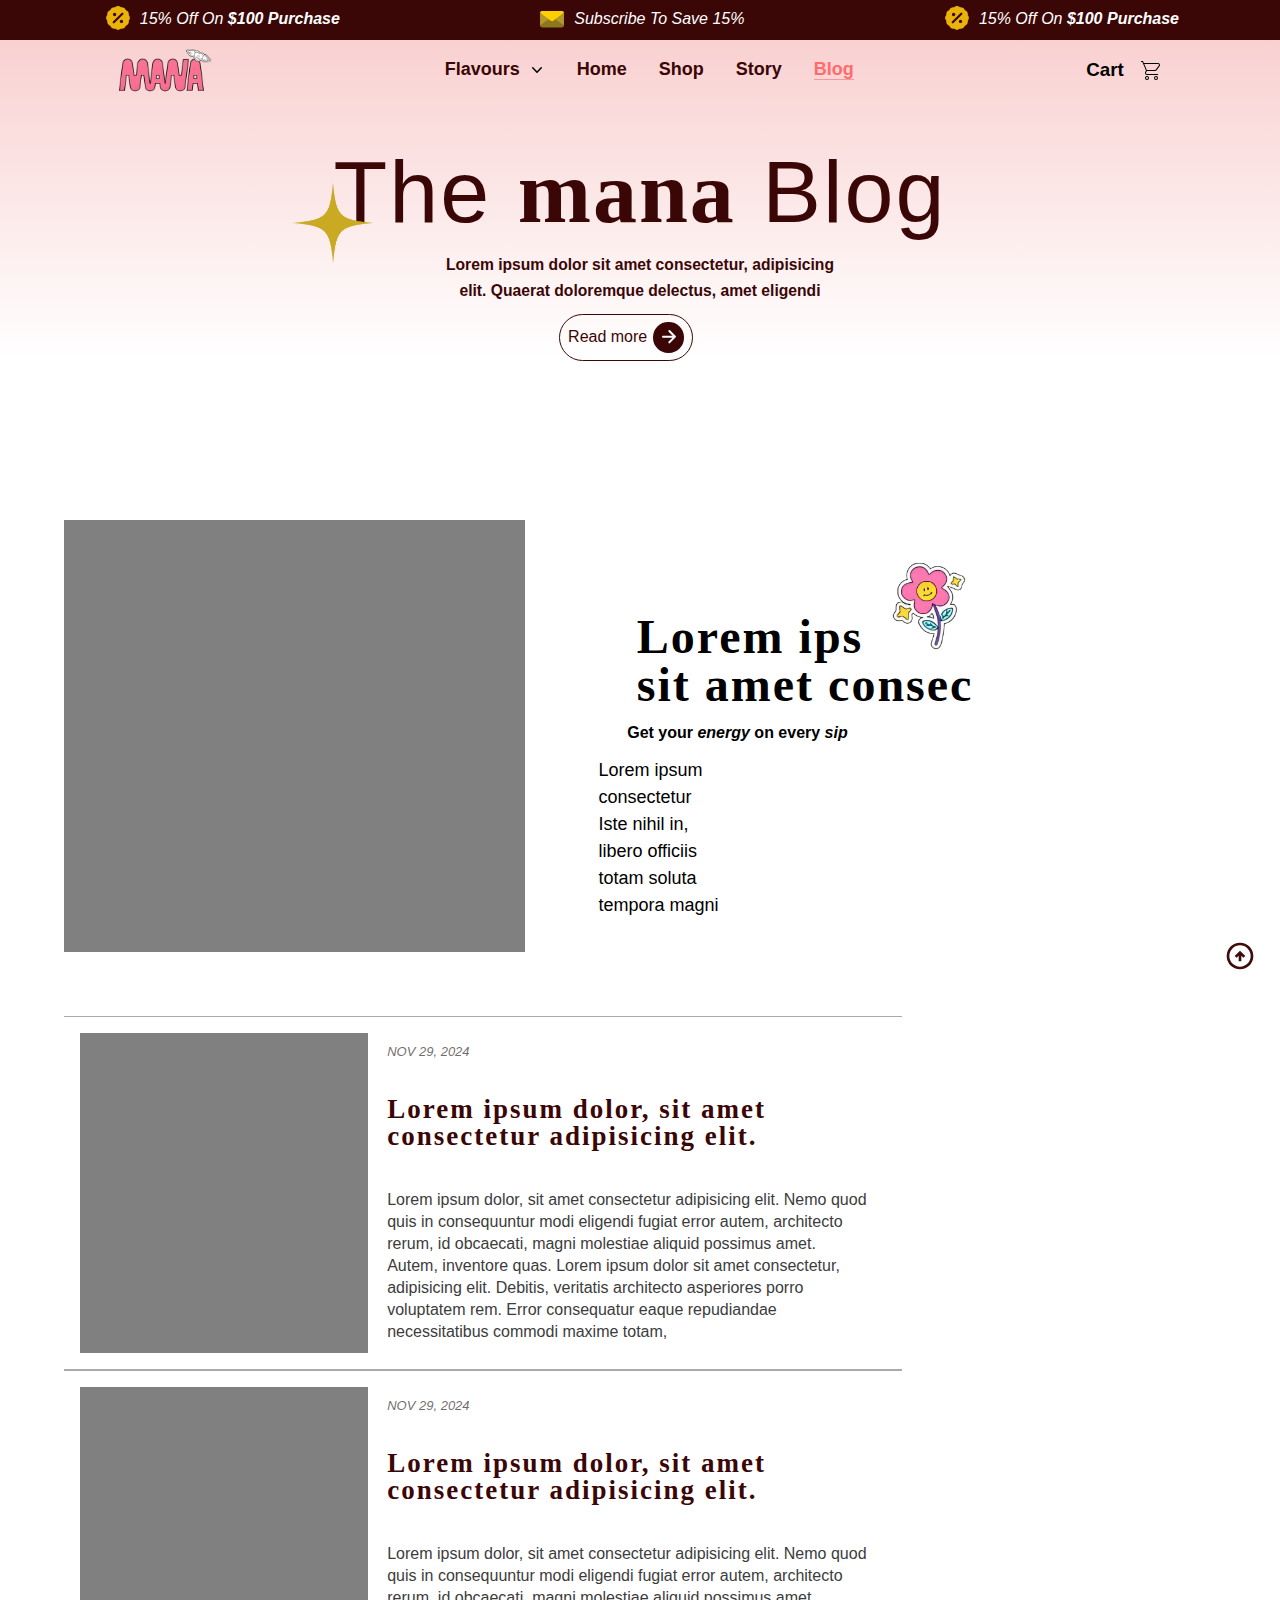
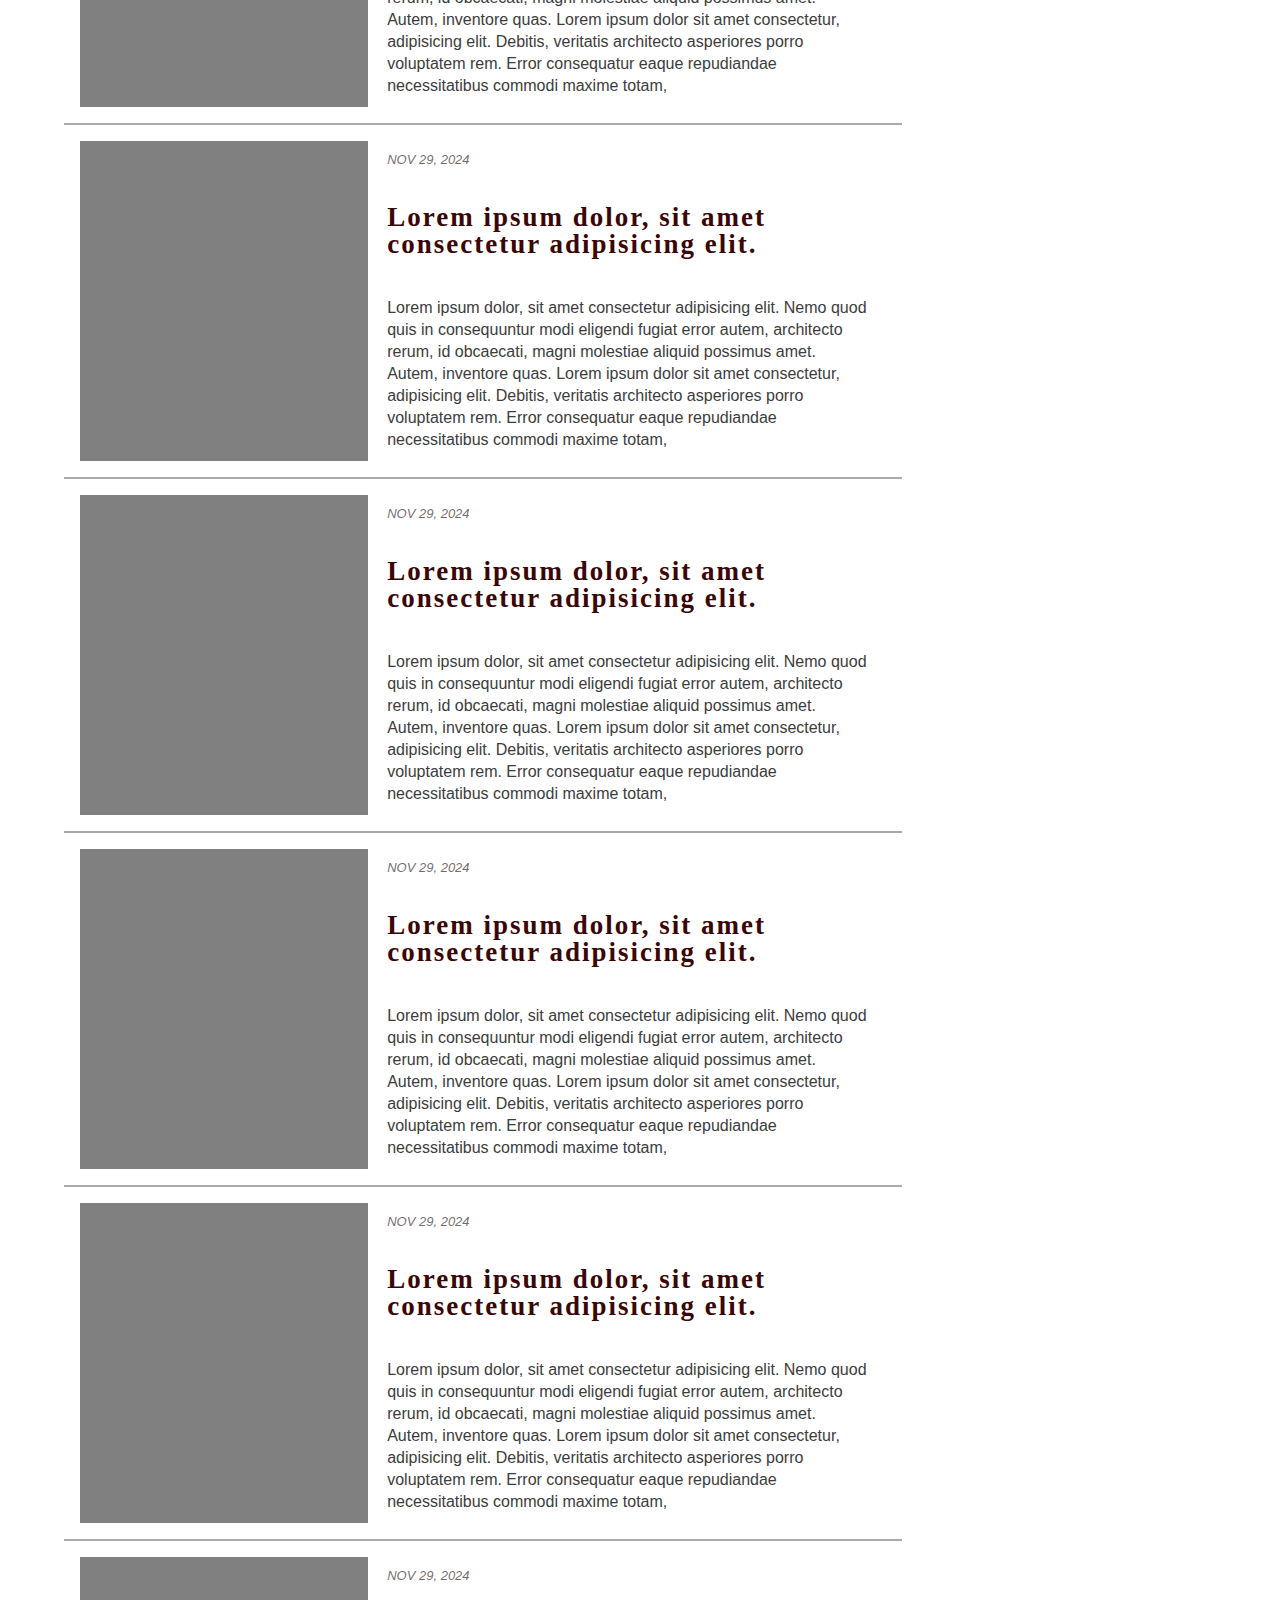
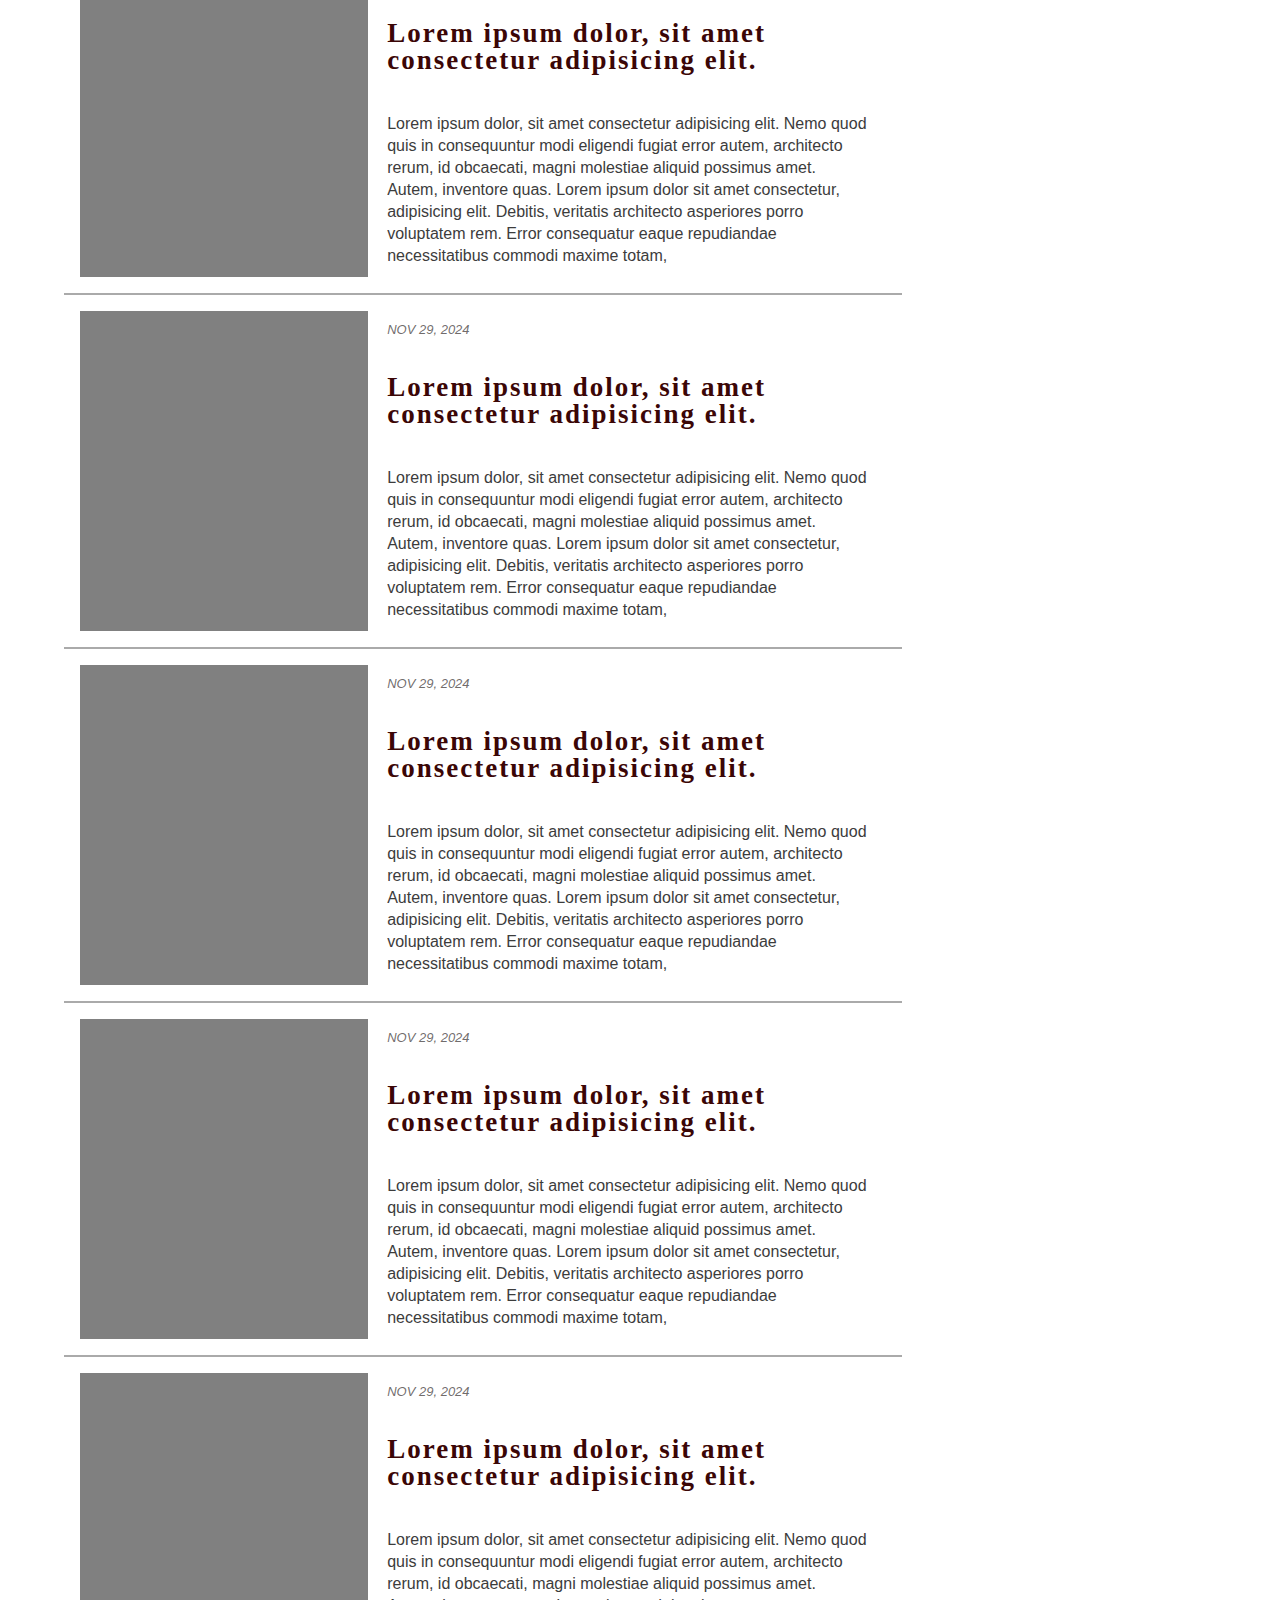
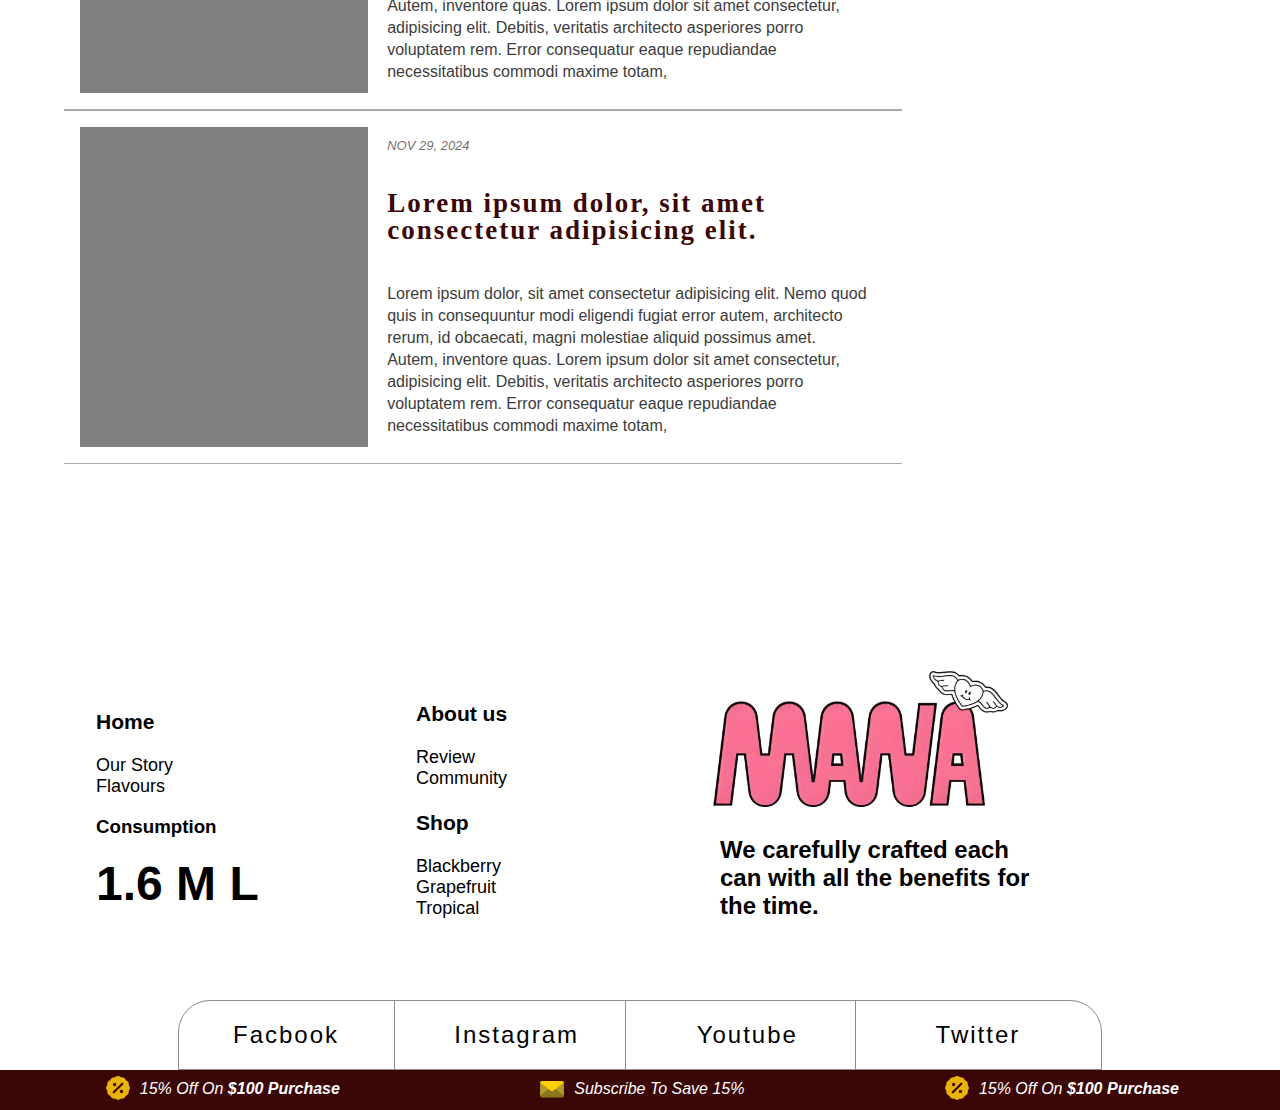
==== commit 3744f24f: "finishing pages" ====
--- a/blog.html
+++ b/blog.html
@@ -206,6 +206,12 @@
         </div> -->
     </section>
 
+    <div id="top-Arrow">
+        <a href="#top">
+            <svg style="transform: rotate(-90deg);" xmlns="http://www.w3.org/2000/svg" height="32px" viewBox="0 -960 960 960" width="32px" fill="#3f0b0b"><path d="m480-320 160-160-160-160-56 56 64 64H320v80h168l-64 64 56 56Zm0 240q-83 0-156-31.5T197-197q-54-54-85.5-127T80-480q0-83 31.5-156T197-763q54-54 127-85.5T480-880q83 0 156 31.5T763-763q54 54 85.5 127T880-480q0 83-31.5 156T763-197q-54 54-127 85.5T480-80Zm0-80q134 0 227-93t93-227q0-134-93-227t-227-93q-134 0-227 93t-93 227q0 134 93 227t227 93Zm0-320Z"/></svg>      
+        </a>
+    </div>
+
     <section id="allBlogs" class="container flex-col">
         <div class="blog flex-row">
             <div class="blogImg"></div>
--- a/StyleSheets/CommonStyles.css
+++ b/StyleSheets/CommonStyles.css
@@ -45,6 +45,10 @@
     100% {
         transform: translateY(0em) rotate(15deg);
     }
+}
+
+html {
+    scroll-behavior: smooth;
 }
 
 img,h1,h2,a,li {
@@ -132,6 +136,22 @@
     }
 }
 
+#top-Arrow {
+    position: sticky;
+    height: 0;
+    right: 40%;
+    top: 90%;
+    z-index: 999;
+    display: flex;
+    align-items: end;
+    justify-content: end;
+    svg {
+        padding-right: 3em;
+
+    }
+}
+
+
 .mainBtn2 {
     height: 2em;
     padding: 0.1em 0.2em;
--- a/style.css
+++ b/style.css
@@ -304,7 +304,7 @@
     }
 }
 
-#bestProducts {
+#bestProducts, .products-row {
     width: 100%;
     height: 750%;
     justify-content: space-around;
@@ -327,7 +327,7 @@
 
 .productTile:hover {
     cursor: pointer;
-    box-shadow: 0px 3em 5em inset var(--primary-color);
+    box-shadow: 0px 0em 5em inset rgba(55, 11, 11, 0.769);
 
     .onHoverProdIcons {
         display: flex;
@@ -364,9 +364,7 @@
     right: 2%;
 }
 .productName:hover {
-    transform: scaleY(1.2);
     background-color: var(--secondry-color);
-    box-shadow: 2px 1px 6px black;
 }
 
 #greenCan {
@@ -382,20 +380,6 @@
 #redCan {
     background-image: url(./assets/images/red\ can.jpg.png);
     background-color: hsl(323, 100%, 81%);
-}
-#top-Arrow {
-    position: sticky;
-    height: 0;
-    right: 40%;
-    top: 90%;
-    z-index: 999;
-    display: flex;
-    align-items: end;
-    justify-content: end;
-    svg {
-        padding-right: 3em;
-
-    }
 }
 
 
--- a/StyleSheets/MediaQueries.css
+++ b/StyleSheets/MediaQueries.css
@@ -34,6 +34,7 @@
     #aboutNavToggler {
         display: none;
     }
+    
 }
 
 @media (max-width: 950px) {
@@ -207,6 +208,17 @@
                 top: 0em;
             }
         }
+    }
+    #heroBottom {
+        .floatImg2 {
+            top: 25em !important;
+            right: 5em !important;
+        }
+        .floatImg1 {
+            top: 18em !important;
+            left: 5em !important;
+        }
+
     }
 }
 
@@ -527,12 +539,12 @@
         height: 1.4em;
     }
 
-    section#bestProductsSect {
+    section#bestProductsSect, section.products {
         width: 100%;
         height: 40em;
     }
 
-    #bestProducts {
+    #bestProducts, .products-row {
         height: 60%;
         align-items: center;
         gap: 6px;
@@ -598,12 +610,12 @@
 @media (max-width: 450px) {
     /* product section queries */
 
-    section#bestProductsSect {
+    section#bestProductsSect, section.products {
         height: 80em;
         justify-content: flex-start;
     }
 
-    #bestProducts {
+    #bestProducts, .products-row {
         flex-flow: column nowrap;
         height: 80%;
         align-items: center;
